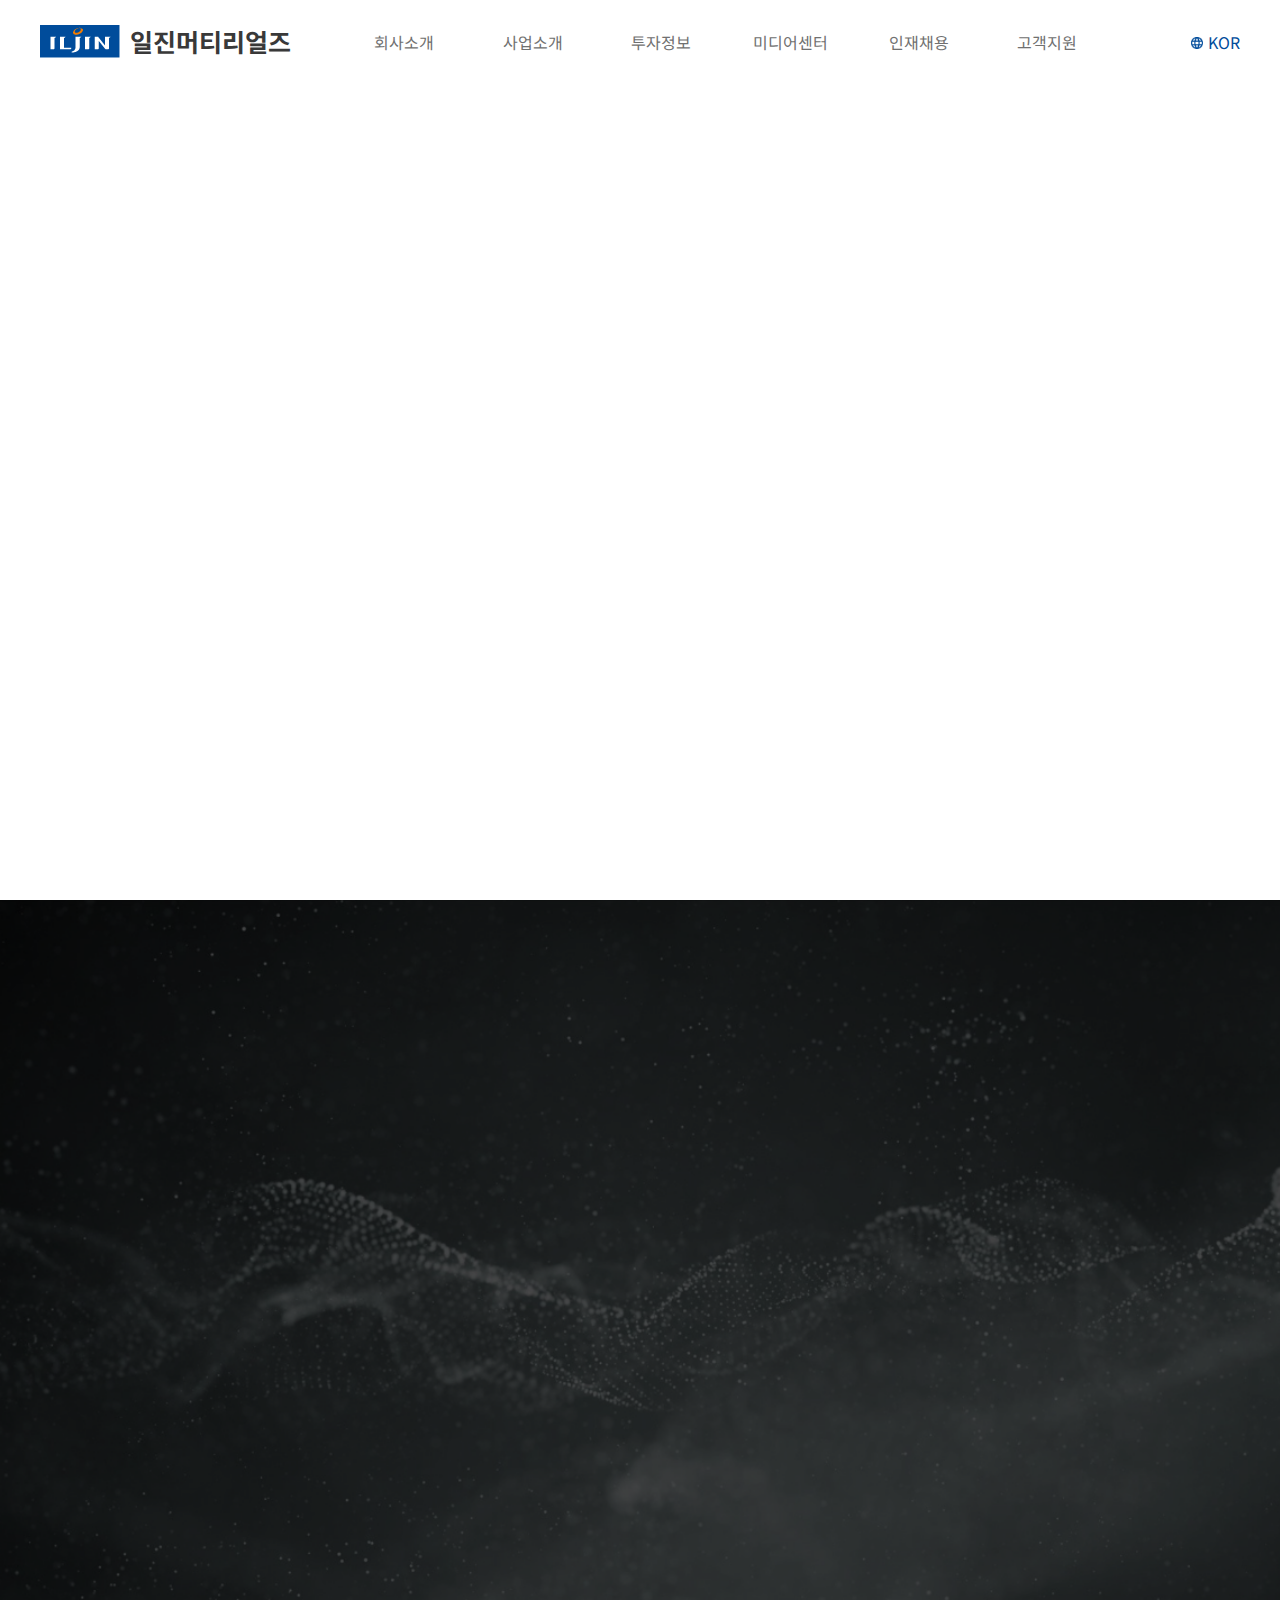
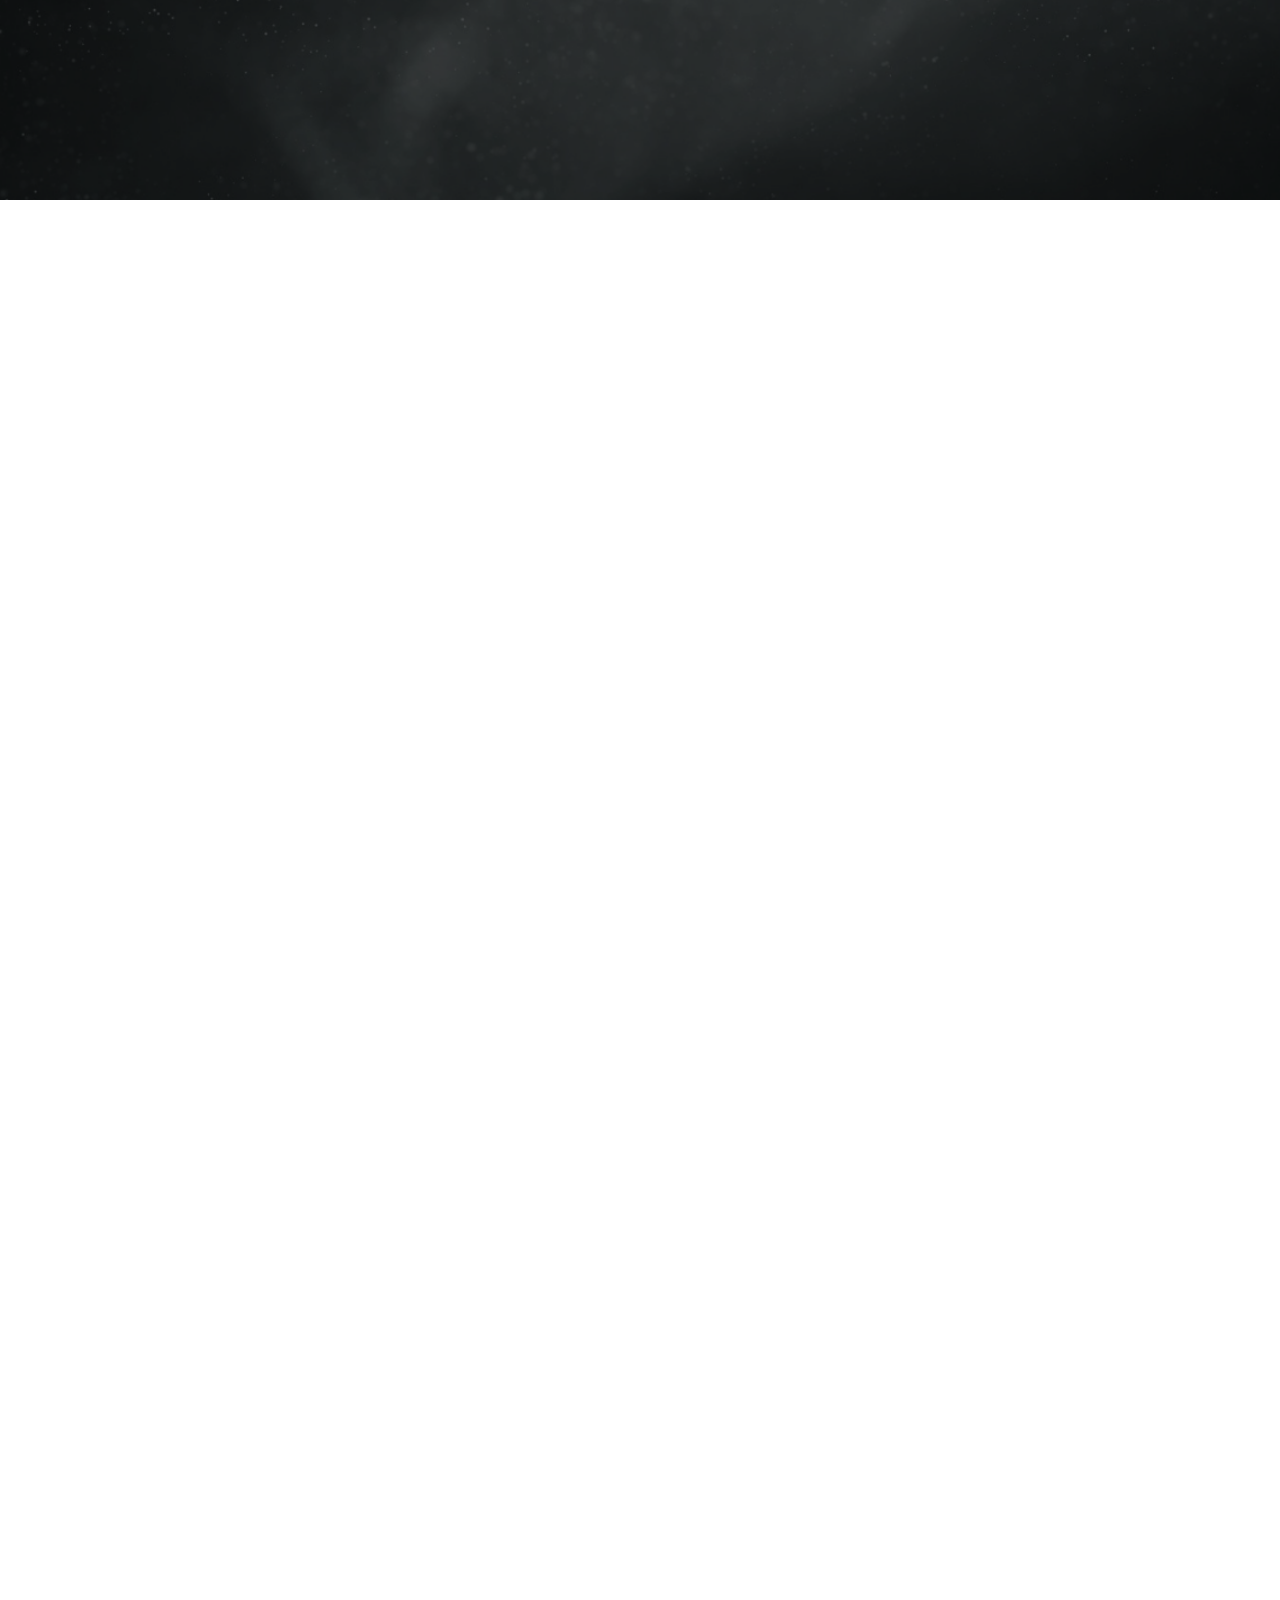
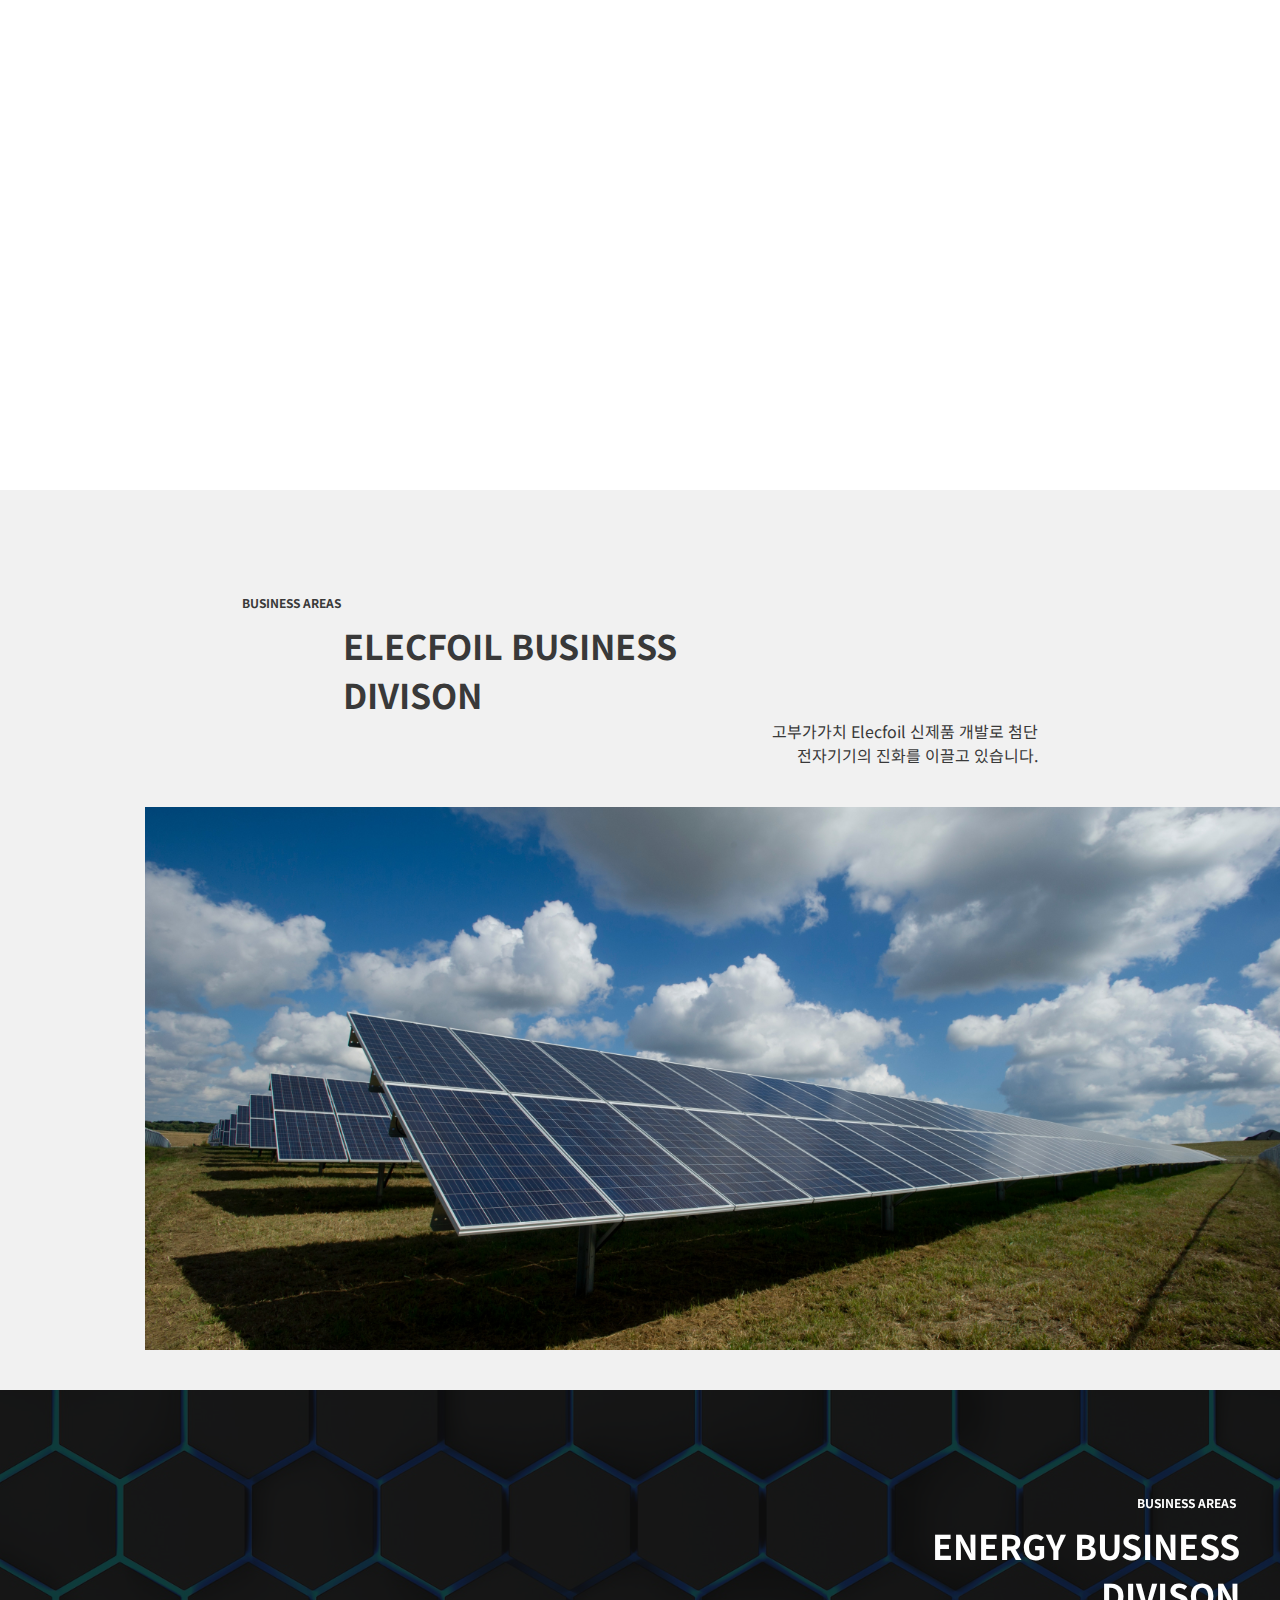
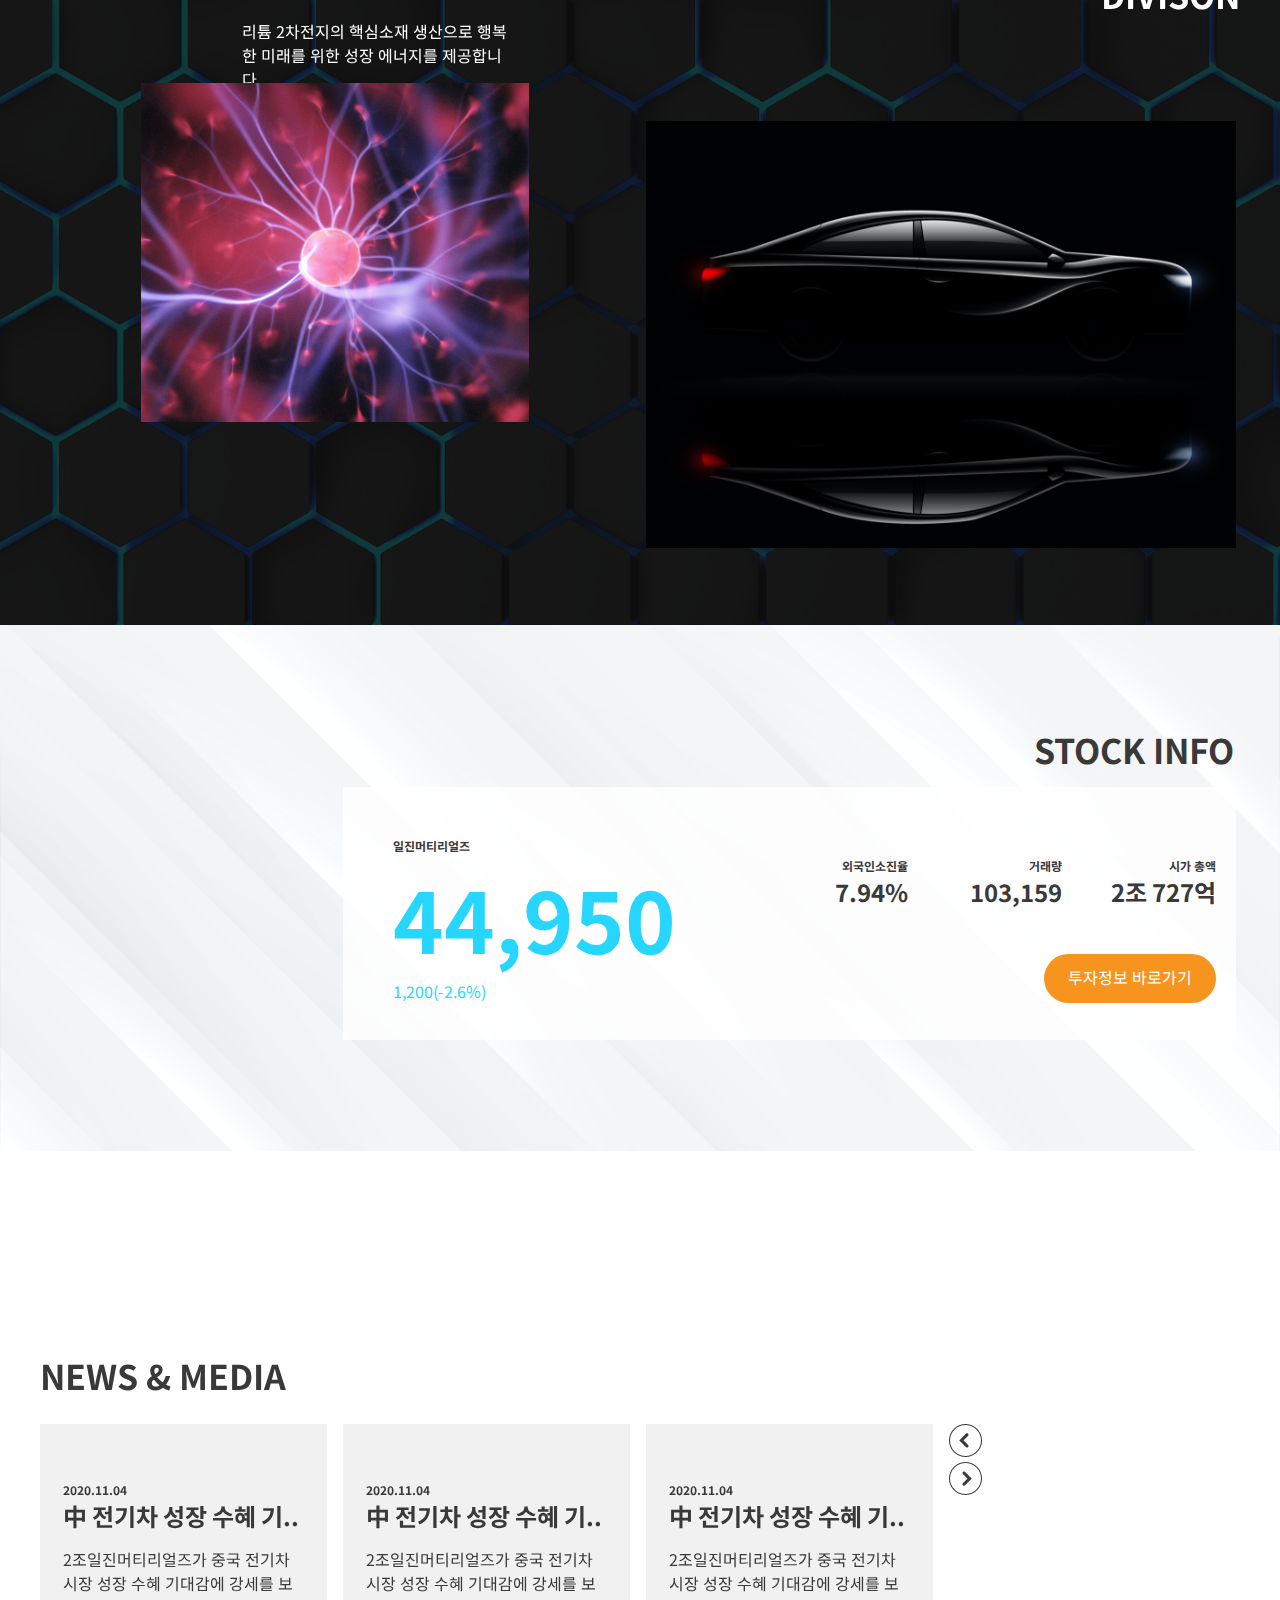
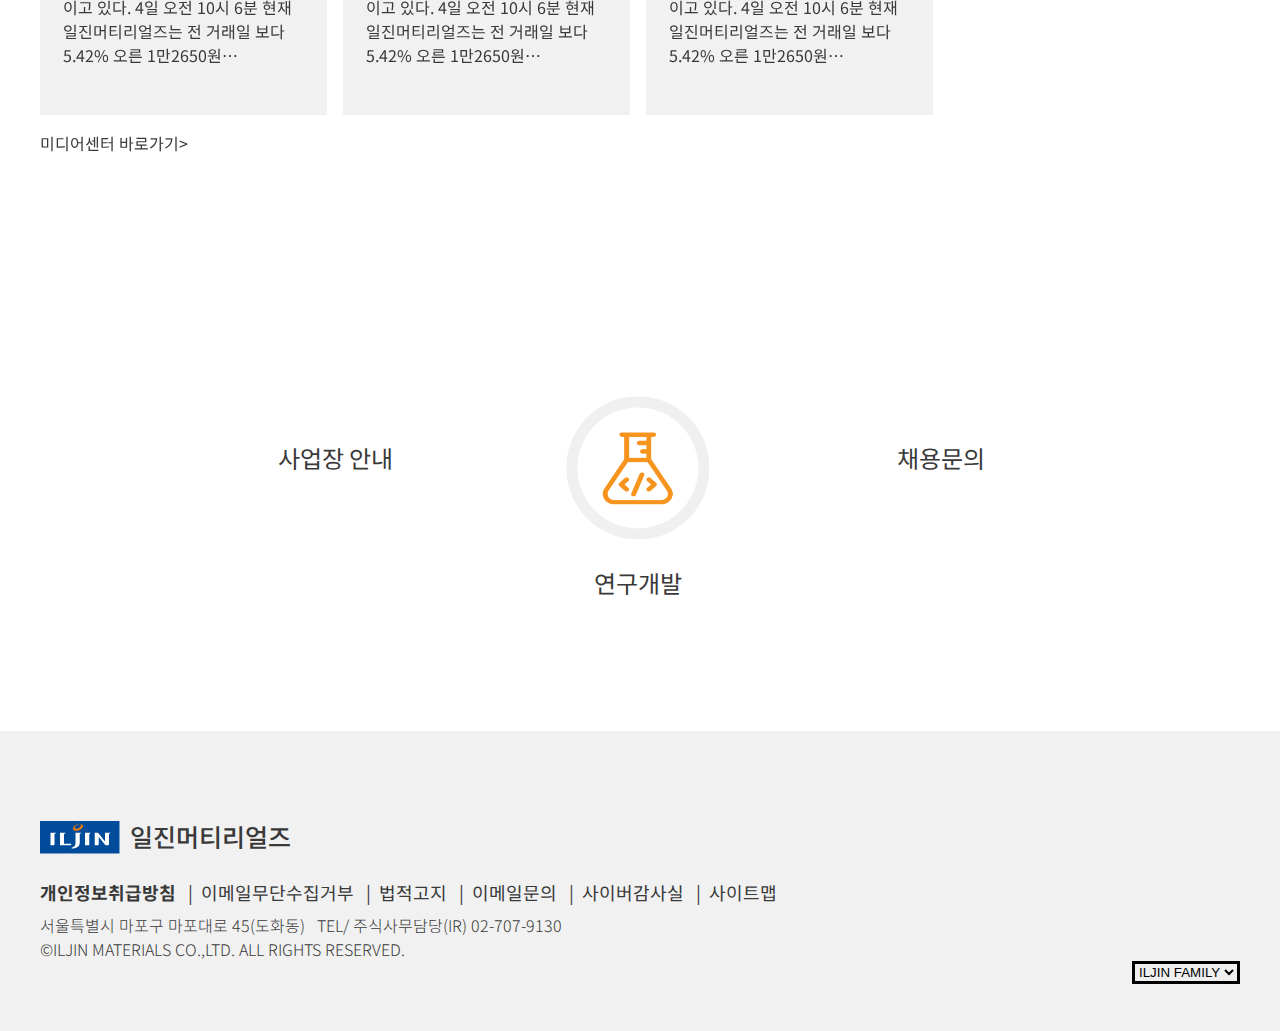
==== index.html @ cc8a4c0b "Add files via upload" ====
<!DOCTYPE html>
<html lang="en">

<head>
    <meta charset="UTF-8">
    <meta name="viewport" content="width=device-width, initial-scale=1.0">
    <title>ILJIN_MATERIALS</title>
    <link rel="preconnect" href="https://fonts.gstatic.com">
    <link
        href="https://fonts.googleapis.com/css2?family=Heebo:wght@500;700;900&family=Noto+Sans+KR:wght@300;400;700&display=swap"
        rel="stylesheet">
    <link rel="stylesheet" href="./css/style.css">
    <script src="https://ajax.googleapis.com/ajax/libs/jquery/3.5.1/jquery.min.js"></script>
    <script src="./script/main.js"></script>
</head>

<body>
    <!-- header -->
    <header>
        <div id="main_header">
            <h1><a href="./index.html"><img src="./image/logo_main.png" alt="main_logo"></a></h1>
            <p>일진머티리얼즈</p>
            <nav class="main_gnb">
                <ul class="depth1">
                    <li><a href="./sub1_2.html">회사소개</a>
                        <ul class="depth2">
                            <li><a href="./sub1_2.html">기업소개</a></li>
                            <li><a href="#">CEO인사말</a></li>
                            <li><a href="#">연구개발</a></li>
                            <li><a href="#">윤리경영</a></li>
                            <li><a href="#">CI</a></li>
                            <li><a href="sub1_6.html">사업장안내</a></li>
                        </ul>
                    </li>
                    <li><a href="sub2_1.html">사업소개</a>
                        <ul class="depth2">
                            <li><a href="./sub2_1.html">제품&추진사업</a></li>
                            <li><a href="#">ELECFOIL</a></li>
                            <li><a href="#">ENERGY</a></li>
                            <li><a href="#">SENSOR</a></li>
                        </ul>
                    </li>
                    <li><a href="#">투자정보</a>
                        <ul class="depth2">
                            <li><a href="#">경영정보</a></li>
                            <li><a href="#">재무정보</a></li>
                            <li><a href="#">추가정보</a></li>
                            <li><a href="#">공시정보</a></li>
                            <li><a href="#">전자공고</a></li>
                            <li><a href="#">IR자료실</a></li>
                            <li><a href="#">IR문의</a></li>
                        </ul>
                    </li>
                    <li><a href="#">미디어센터</a>
                        <ul class="depth2">
                            <li><a href="#">NEWS</a></li>
                            <li><a href="#">홍보자료실</a></li>
                        </ul>
                    </li>
                    <li><a href="#">인재채용</a>
                        <ul class="depth2">
                            <li><a href="#">인재상</a></li>
                            <li><a href="#">인사제도</a></li>
                            <li><a href="#">직무소개</a></li>
                            <li><a href="#">채용안내</a></li>
                            <li><a href="#">채용공고</a></li>
                        </ul>
                    </li>
                    <li><a href="#">고객지원</a>
                        <ul class="depth2">
                            <li><a href="#">문의하기</a></li>
                        </ul>
                    </li>
                    <li class="lnb"><img src="./image/lnb.png" alt="lnb" class="lb"><a href="#" class="lb">KOR</a>
                    </li>
                </ul>
            </nav>
            <!-- <nav class="main_lnb">

        </nav> -->
        </div>
    </header>

    <section id="main_visual">
        <div class="video">
            <video muted autoplay loop>
                <source src="./image/video.mp4" type="video/mp4">
            </video>
        </div>
    </section>

    <section id="korean_utc">
        <div class="text">
            <div class="graphic_text">
                <h4 class="utcText"><span>국내 최초</span><br>1.5㎛ 초극박(UTC) 국산화</h4>
                <img src="./image/반도체.png" alt="" class="utcImage">
            </div>
            <div class="graphic_text">
                <h4 class="utcText"><span>머리카락의 100분의 1</span></h4>
                <img src="./image/패드.png" alt="" class="utcImage">
                <h4 class="utcText">전자 IT 산업 분야에서 쓰이는 가장 얇은 동박</h4>
            </div>
            <div class="graphic_text">
                <h4 class="utcText">일진머티리얼즈는 지난 2006년
                    초극박 제품 개발에 성공했고, 15년간
                    시행 착오 끝에 최근 글로벌 반도체 업체들의
                    인증 획득과 양산에 성공했습니다.</h4>
                <h4 class="utcText"><span>기사 보러가기 ></span></h4>
            </div>
        </div>

        <div class="ko">
            <div class="utc">
                <div class="utImage"></div>
            </div>
            <div class="utc">
                <div class="utImage"></div>
            </div>
            <div class="utc">
                <div class="utImage"></div>
            </div>
        </div>
    </section>

    <section id="elecfoil">
        <div class="ele_width">
            <h5>BUSINESS AREAS</h5>
            <h3>ELECFOIL BUSINESS DIVISON</h3>
            <p>고부가가치 Elecfoil 신제품 개발로 첨단
                전자기기의 진화를 이끌고 있습니다.</p>
        </div>
        <div class="ele_img">
            <img src="./image/american-public-power-association-513dBrMJ_5w-unsplash.png" alt="">
        </div>
    </section>

    <section id="energy">
        <div class="ene_width">
            <h5>BUSINESS AREAS</h5>
            <h3>ENERGY BUSINESS
                DIVISON</h3>
            <p>리튬 2차전지의 핵심소재 생산으로 행복한
                미래를 위한 성장 에너지를 제공합니다.</p>
            <div class="ene_img">
                <img src="./image/halacious-OgvqXGL7XO4-unsplash.png" alt="">
                <img src="./image/28803.png" alt="">
            </div>
        </div>
    </section>

    <section id="stock">
        <div class="st_width">
            <h3>STOCK INFO</h3>
            <div class="stock_info">
                <div class="st">
                    <h5>일진머티리얼즈</h5>
                    <h6>44,950</h6>
                    <p><span><img src="./image/다각형 1.png" alt=""></span>1,200(-2.6%)</p>
                </div>
                <div class="market">
                    <h5>시가 총액</h5>
                    <h6>2조 727억</h6>
                </div>
                <div class="market">
                    <h5>거래량</h5>
                    <h6>103,159</h6>
                </div>
                <div class="market">
                    <h5>외국인소진율</h5>
                    <h6>7.94%</h6>
                </div>
                <div class="btn">
                    <p><a href="">투자정보 바로가기</a></p>
                </div>
            </div>
        </div>
    </section>

    <section id="news">
        <h3>NEWS & MEDIA</h3>
        <div class="media">
            <h5>2020.11.04</h5>
            <h4>中 전기차 성장 수혜 기..</h4>
            <p>2조일진머티리얼즈가 중국 전기차
                시장 성장 수혜 기대감에 강세를
                보이고 있다. 4일 오전 10시 6분
                현재 일진머티리얼즈는 전 거래일
                보다 5.42% 오른 1만2650원…</p>
        </div>
        <div class="media">
            <h5>2020.11.04</h5>
            <h4>中 전기차 성장 수혜 기..</h4>
            <p>2조일진머티리얼즈가 중국 전기차
                시장 성장 수혜 기대감에 강세를
                보이고 있다. 4일 오전 10시 6분
                현재 일진머티리얼즈는 전 거래일
                보다 5.42% 오른 1만2650원…</p>
        </div>
        <div class="media">
            <h5>2020.11.04</h5>
            <h4>中 전기차 성장 수혜 기..</h4>
            <p>2조일진머티리얼즈가 중국 전기차
                시장 성장 수혜 기대감에 강세를
                보이고 있다. 4일 오전 10시 6분
                현재 일진머티리얼즈는 전 거래일
                보다 5.42% 오른 1만2650원…</p>
        </div>
        <p><a href="#">미디어센터 바로가기></a></p>
        <div class="btn">
            <div class="btn_left"><a href="#"><img src="./image/right_btb.png" alt=""></a></div>
            <div class="btn_right"><a href="#"><img src="./image/right_btb-1.png" alt=""></a></div>
        </div>
    </section>

    <section id="etc">
        <div class="etc_1">
            <img src="./image/그룹 13.png" alt="">
            <p>사업장 안내</p>
        </div>
        <div class="etc_1">
            <img src="./image/research&development.png" alt="">
            <p>연구개발</p>
        </div>
        <div class="etc_1">
            <img src="./image/그룹 15.png" alt="">
            <p>채용문의</p>
        </div>
    </section>

    <!-- footer -->
    <footer id="main_footer">
        <div class="mfot">
            <h1><a href="index.html"><img src="./image/logo_main.png" alt="main_logo"></a></h1>
            <p>일진머티리얼즈</p>
            <div clas="footer_top">
                <ul class="footer_menu">
                    <li><a href="#"><strong>개인정보취급방침</strong></a><span>&nbsp;&nbsp;&nbsp;|&nbsp;&nbsp;</span></li>
                    <li><a href="#">이메일무단수집거부</a><span>&nbsp;&nbsp;&nbsp;|&nbsp;&nbsp;</span></li>
                    <li><a href="#">법적고지</a><span>&nbsp;&nbsp;&nbsp;|&nbsp;&nbsp;</span></li>
                    <li><a href="#">이메일문의</a><span>&nbsp;&nbsp;&nbsp;|&nbsp;&nbsp;</span></li>
                    <li><a href="#">사이버감사실</a><span>&nbsp;&nbsp;&nbsp;|&nbsp;&nbsp;</span></li>
                    <li><a href="#">사이트맵</a></li>
                </ul>
            </div>
            <br>
            <div class="footer_text">
                <p>서울특별시 마포구 마포대로 45(도화동)&nbsp;&nbsp;&nbsp;TEL/ 주식사무담당(IR) 02-707-9130</p>
                <p class="copy">&copy;ILJIN MATERIALS CO.,LTD. ALL RIGHTS RESERVED.</p>
            </div>
            <div class="footer_select">
                <select name="ILJIN FAMILY" id="coper">
                    <option value="#">ILJIN FAMILY</option>
                    <option value="#">일진건설</option>
                    <option value="#">일진유니스코</option>
                    <option value="#">일진홀딩스</option>
                    <option value="#">일진SNT</option>
                </select>
            </div>
        </div>
    </footer>
</body>

</html>
---- css/style.css ----
/* STYLE.CSS */

* {
    margin: 0; padding: 0;
    box-sizing: border-box;
}
a {
    text-decoration: none;
    color: #393939;
}
li { list-style-type: none;}
body {
    color: #393939;
    font-family: 'Noto Sans KR', sans-serif;
}

img { border: none;}
h3 {
    font-size: 34px;
}
h5 {
    font-size: 12px;
}
/* main_header */
header {
    /* position: relative; */
    width: 100%;
    background: white;
    position: absolute;
    z-index: 9999;
    /* background: #ccc; */
}
#main_header {
    /* width: 100%; */
    width: 1200px;
    /* height: 80px; */
    margin: 0 auto;
    /* position: relative; */
    /* outline: 2px solid red;  */
    /* overflow: hidden; */
}

#main_header > h1 {
    float: left;
    /* position: relative; */
    margin-top: 25px;
    /* margin-left: 44px; */
    font-size: 25px;
}

#main_header > p {
    float: left;
    /* position: relative; */
    margin-top: 23px;
    margin-left: 10px;
    font-size: 25px;
    font-weight: bold;
    
}

/* main_gnb */
#main_header > .main_gnb {
    float: right;
}
.main_gnb > .depth1 > li {
    line-height: 85px;
    text-align: center;
    float: left;
    width: calc(900px / 7);
}
.main_gnb > .depth1 > .lnb {
    text-align: right;
    /* padding-right: 10px; */
    /* outline: 2px solid red; */
}
.main_gnb > .depth1 .lb {
    display: inline-block;
    height: 12px;
    margin-left: 5px;
}
.main_gnb > .depth1 a {
    /* padding: 0 20px; */
    font-size: 16px;
    font-weight: 400;
    text-transform: uppercase;
    /* line-height: 35px; */
    color: #707070;
    background: #ffffff;
    transition-duration: 0.5s;
}

.main_gnb > .depth1 > li > .depth2 {
    /* background-color: #ffffff; */
    /* opacity: 0.7; */
    /* position: absolute; */
    display: none;
    /* top: 80px; */
    z-index: 999;
    /* outline: 1px solid red; */
    /* max-height: 400px; */
    /* overflow: hidden; */
}
.main_gnb > .depth1 > li > .depth2 > li {
    line-height: 30px;
    height: 30px;
    /* outline: 1px solid black; */
    margin-bottom: 10px;
}

/* hover */
.main_gnb > .depth1 > li > a:hover {
    color: #004C9B;
}
.main_gnb > .depth1 > li > .depth2 > li:hover > a {
    color: #004C9B;
}

.main_gnb > .depth1 > li:last-child > a{
    color: #004C9B;
}


/* footer */
#main_footer {
    /* position: relative; */
    background-color: #F1F1F1;
    width: 100%;
    min-width: 1200px;
    height: 300px;
    /* outline: 1px solid red; */
}
#main_footer > .mfot {
    /* position: relative; */
    width: 1200px;
    /* width: 100%; */
    color: #393939;
    margin: 0 auto;
    /* outline: 2px solid red; */
    overflow: hidden;
}

#main_footer > .mfot > h1 img {
    /* position: absolute; */
    /* outline: 2px solid black; */
    /* margin-left: 45px; */
    margin-top: 90px;
    /* display: inline; */
    float: left;
}

#main_footer > .mfot > p {
    /* position: absolute; */
    float: left;
    margin-left: 10px;
    font-size: 25px;
    font-weight: 500;
    line-height: 30px;
    /* outline: 2px solid red; */
    margin-top: 90px;
    /* display: inline; */
}

#main_footer > .mfot .footer_menu {
    /* position: absolute; */
    margin-top: 148px;
    /* padding-left: 35px; */
    /* padding-bottom: 0; */
    /* outline: 2px solid green; */
    /* width: 1280px; */
}
#main_footer > .mfot .footer_menu > li {
    float: left;
    /* padding-left: 10px; */
    font-size: 18px;
}

#main_footer > .mfot .footer_text {
    /* position: absolute; */
    /* margin-top: 10px; */
    padding-top: 10px;
    /* margin-left: 45px; */
    /* outline: 2px solid red; */
    font-size: 16px;
    font-weight: 300;
    /* width: 1280px; */
}
#main_footer > .mfot .footer_select > select {
    /* position: relative; */
    float: right;
    /* margin-right: 45px; */
    top: 150px;
    /* outline: 2px solid red; */
    border: 3px solid black;
}

/* index */

#main_visual {
    width: 100%;
    min-width: 1200px;
    height: 100vh;
}
#main_visual .video {
    width: 100%; height: 100vh;
    min-width: 1200px;
    overflow: hidden;
    margin: 0 auto;
    /* position: relative; */
}

#main_visual .video video {
    width: 100%;
    min-width: 1200px;
}

/* utc */
#korean_utc > .text {
    position: sticky;
    background: url("../image/abstract-5719221_1920\ copy.png");
    background-size: cover;
    top: 0;
    height: 100vh;
    /* outline: 5px solid green; */
    text-align: center;
    /* overflow: hidden; */
    /* outline: 1px solid red; */
}
#korean_utc > .text > .graphic_text {
    position: absolute;
    text-align: center;
    margin: 0 auto;
    left: 50%;
    transform: translateX(-50%);
    color: white;
    /* outline: 1px solid red; */
    transition: 0.5s;
}
#korean_utc > .text > .graphic_text:first-child {
    top: 20vh;
}
#korean_utc > .text > .graphic_text:nth-child(2) {
    top: 30vh;
}
#korean_utc > .text > .graphic_text:nth-child(3) {
    top: 30vh;
    font-size: 32px;
    color: #C8C9C9;
}
#korean_utc > .text > .graphic_text:nth-child(3) span {
    color: white;
}
.graphic_text {
    opacity: 0;
}

#korean_utc > .text > .graphic_text > .utcText {
    padding: 0 5rem;
    /* min-width: 600px; */
    max-height: 100vh;
    /* outline: 1px solid red; */
    margin-bottom: 30px;
}
#korean_utc > .text > .graphic_text:first-child > h4 {
    font-size: 45px;
}
#korean_utc > .text > .graphic_text span {
    font-size: 25px;
}
#korean_utc .ko {
    position: relative;
}
#korean_utc .utc {
    margin-bottom: 60vh;
    display: flex;
    align-items: center;
    justify-content: center;
    max-width: 100%;
    min-width: 1200px;
    max-height: 100vh;
}
#korean_utc .utc:last-child {
    margin-bottom: 0;
}
.utImage {
    height: 30vh;
    /* transition: 0.3s; */
    opacity: 1;
    /* outline: 1px solid red; */
}
/* visible */
.visible {
    opacity: 1;
}

/* elecfoil */
#elecfoil {
    position: relative;
    /* top: -60vh; */
    width: 100%;
    min-width: 1200px;
    height: 100vh;
    background: #F1F1F1;
    overflow: hidden;
    /* outline: 1px solid red; */
}
.ele_width {
    /* position: relative; */
    max-width: 1200px;
    width: 100%;
    margin: 0 auto;
    /* outline: 1px solid red; */
    overflow: hidden;
    padding-bottom: 10px;
}
.ele_width > h5 {
    margin-top: 104px;
    margin-left: 202px;
}
.ele_width > h3 {
    margin-top: 10px;
    margin-left: 303px;
    width: 340px;
    /* outline: 1px solid red; */
}
.ele_width > p {
    width: 274px;
    float: right;
    margin-right: 202px;
    margin-bottom: 30px;
    /* outline: 1px solid green; */
    text-align: right;
}

#elecfoil > .ele_img > img {
    max-width: 1135px; 
    width: 100%;
    float: right;
    /* outline: 1px solid red; */
}

/* energy */
#energy {
    position: relative;
    /* top: -60vh; */
    width: 100%;
    min-width: 1200px;
    height: 835px;
    background: url("../image/abstract-5035778_1920\ copy.png");
    /* background: url("../image/사각형\ 10.png") 0.8; */
    background-size: cover;
    overflow: hidden;
    /* outline: 1px solid red; */
}
.ene_width {
    position: relative;
    max-width: 1200px;
    width: 100%;
    margin: 0 auto;
    /* outline: 1px solid red; */
    overflow: hidden;
}
.ene_width > h5 {
    /* display: block; */
    float: right;
    margin-top: 104px;
    margin-left: 100px;
    color: white;
    width: 103px;
}
.ene_width > h3 {
    display: block;
    text-align: right;
    float: right;
    margin-top: 10px;
    margin-left: 691px;
    width: 340px;
    /* outline: 1px solid red; */
    color: white;
}
.ene_width > p {
    width: 274px;
    float: left;
    margin-left: 202px;
    margin-bottom: 30px;
    /* outline: 1px solid green; */
    color: white;
}
.ene_img {
    width: 100%;
}
.ene_img > img:first-child {
    position: absolute;
    left: 101px;
    top: 293px;
}
.ene_img > img:last-child {
    /* position: absolute; */
    margin-left: 606px;
    /* margin-top: 343px; */
}

#stock {
    /* position: relative; */
    top: -80vh;
    background: url("../image/17580.png");
    width: 100%;
    min-width: 1200px;
    height: 526px;
    background-repeat: no-repeat;
    background-size: cover;
}
.st_width {
    width: 1200px;
    /* outline: 1px solid red; */
    margin: 0 auto;
}
.st_width > h3 {
    padding-top: 100px;
    margin-left: 994px;
}
.st_width > .stock_info {
    background: rgba(255, 255, 255, 0.8);
    margin-left: 303px;
    margin-top: 13px;
    width: 893px;
    height: 253px;
}
.st {
    float: left;
    width: 339px;
    height: 253px;
    padding: 50px;
}
.st > h6 {
    font-size: 86px;
    color: #27D6FF;
}
.st > p {
    color: #27D6FF;
}
.market {
    float: right;
    width: 134px;
    height: 253px;
    padding-top: 70px;
    text-align: right;
    margin-right: 20px;
}
.market > h6 {
    font-size: 24px;
}
.st_width > .stock_info > .btn a {
    position: absolute;
    border-radius: 50px;
    width: 172px;
    height: 49px;
    display: block;
    color: white;
    background: #F7941E;
    text-align: center;
    margin-top: 167px;
    margin-left: 701px;
    /* outline: 1px solid red; */
    line-height: 47px;
}
.st_width > .stock_info > .btn:hover a{
    color: #000000;
    background: #ffffff;
    border: 2px solid black;
}
#news {
    position: relative;
    padding-top: 200px;
    padding-bottom: 150px;
    width: 1200px;
    min-width: 1200px;
    margin: 0 auto;
    /* outline: 1px solid red; */
    overflow: hidden;
}
#news > h3 {
    margin-bottom: 24px;
}
#news > .media {
    float: left;
    display: block;
    width: 287px;
    height: 291px;
    background: #F1F1F1;
    padding: 57px 23px;
    margin-right: 16px;
}
#news > .media:hover {
    background: #F7941E;
    color: white;
}
#news > .media > h4 {
    font-size: 24px;
    padding-bottom: 14px;
}
#news > p {
    position: absolute;
    display: block;
    top: 580px;
}
#etc {
    /* position: relative; */
    /* margin-top: 200px; */
    width: 1200px;
    min-width: 1200px;
    margin: 0 auto;
    overflow: hidden;
    padding: 131px 202px;
    text-align: center;
    /* outline: 1px solid red; */
}
.etc_1 {
    float: left;
    width: 186px;
    margin-right: 117px;
}
.etc_1:last-child {
    margin-right: 0;
}
.etc_1 > p {
    padding-top: 20px;
    font-size: 24px;
}
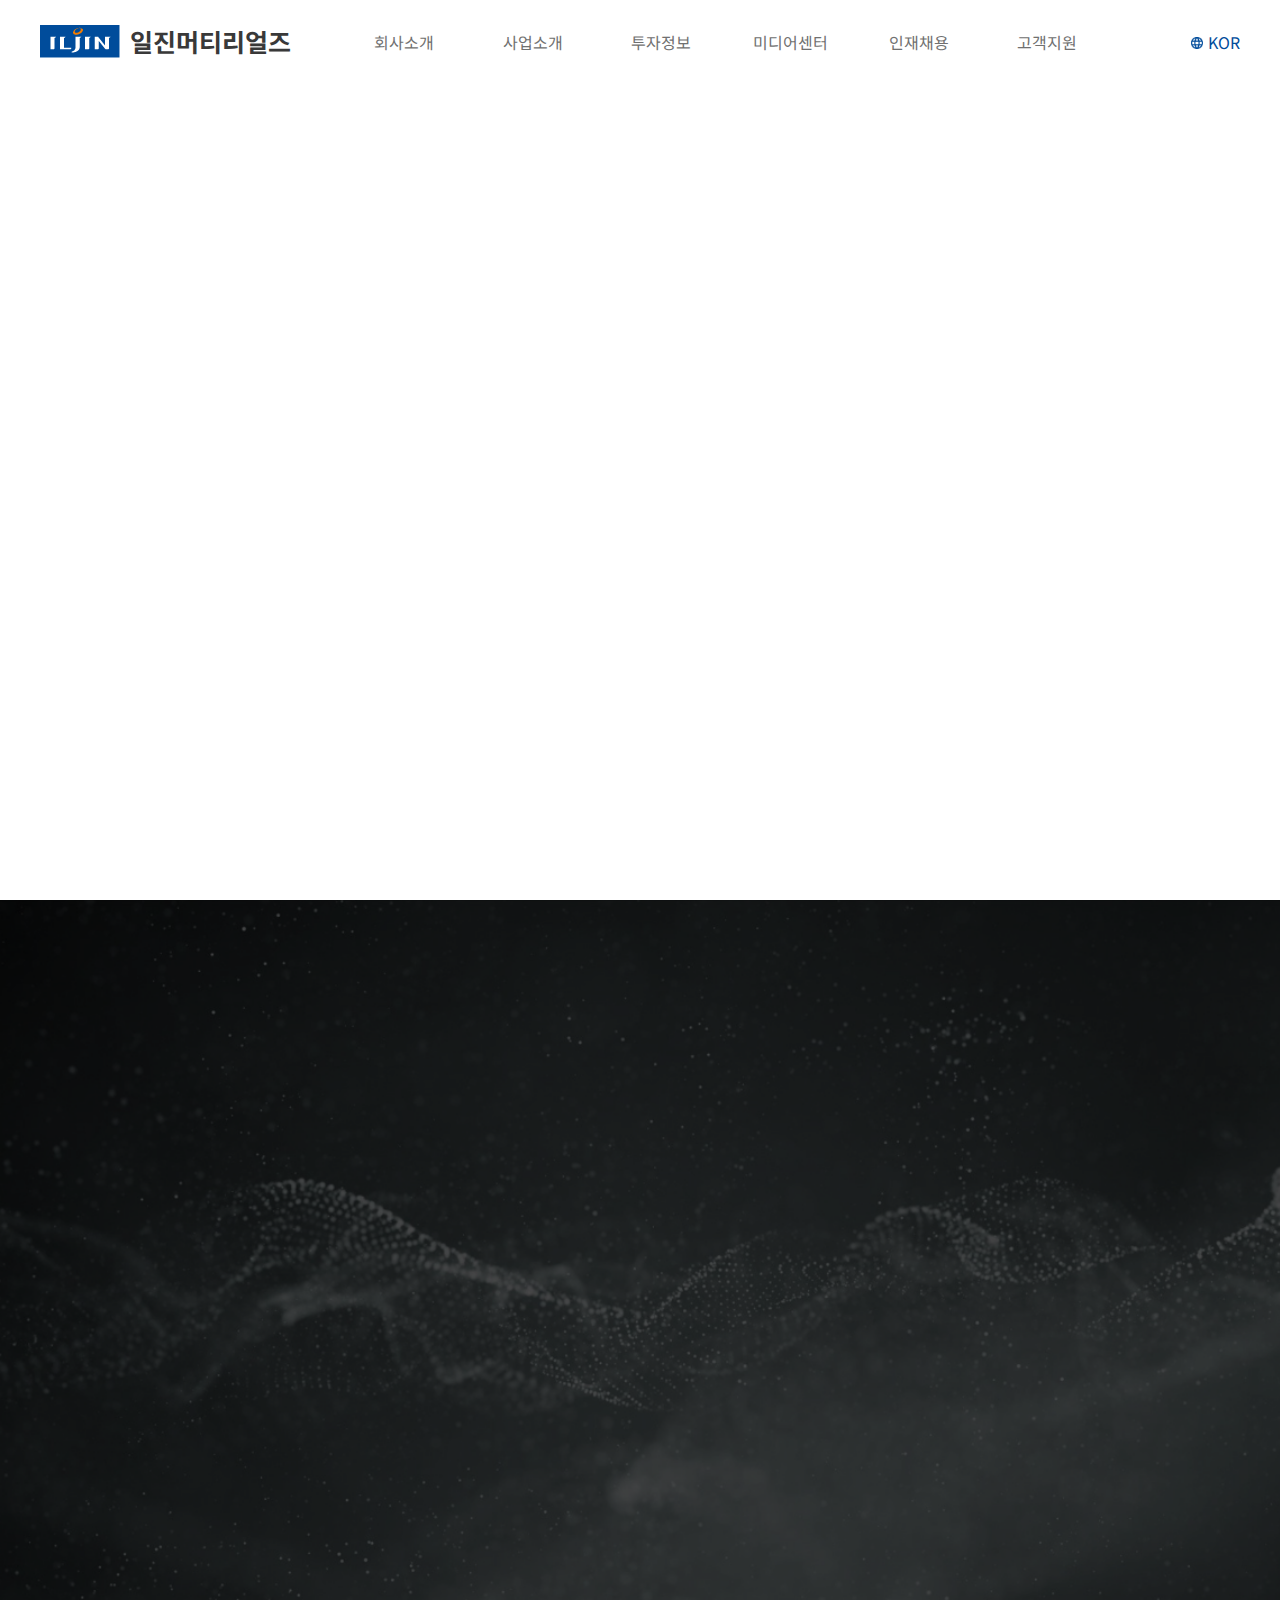
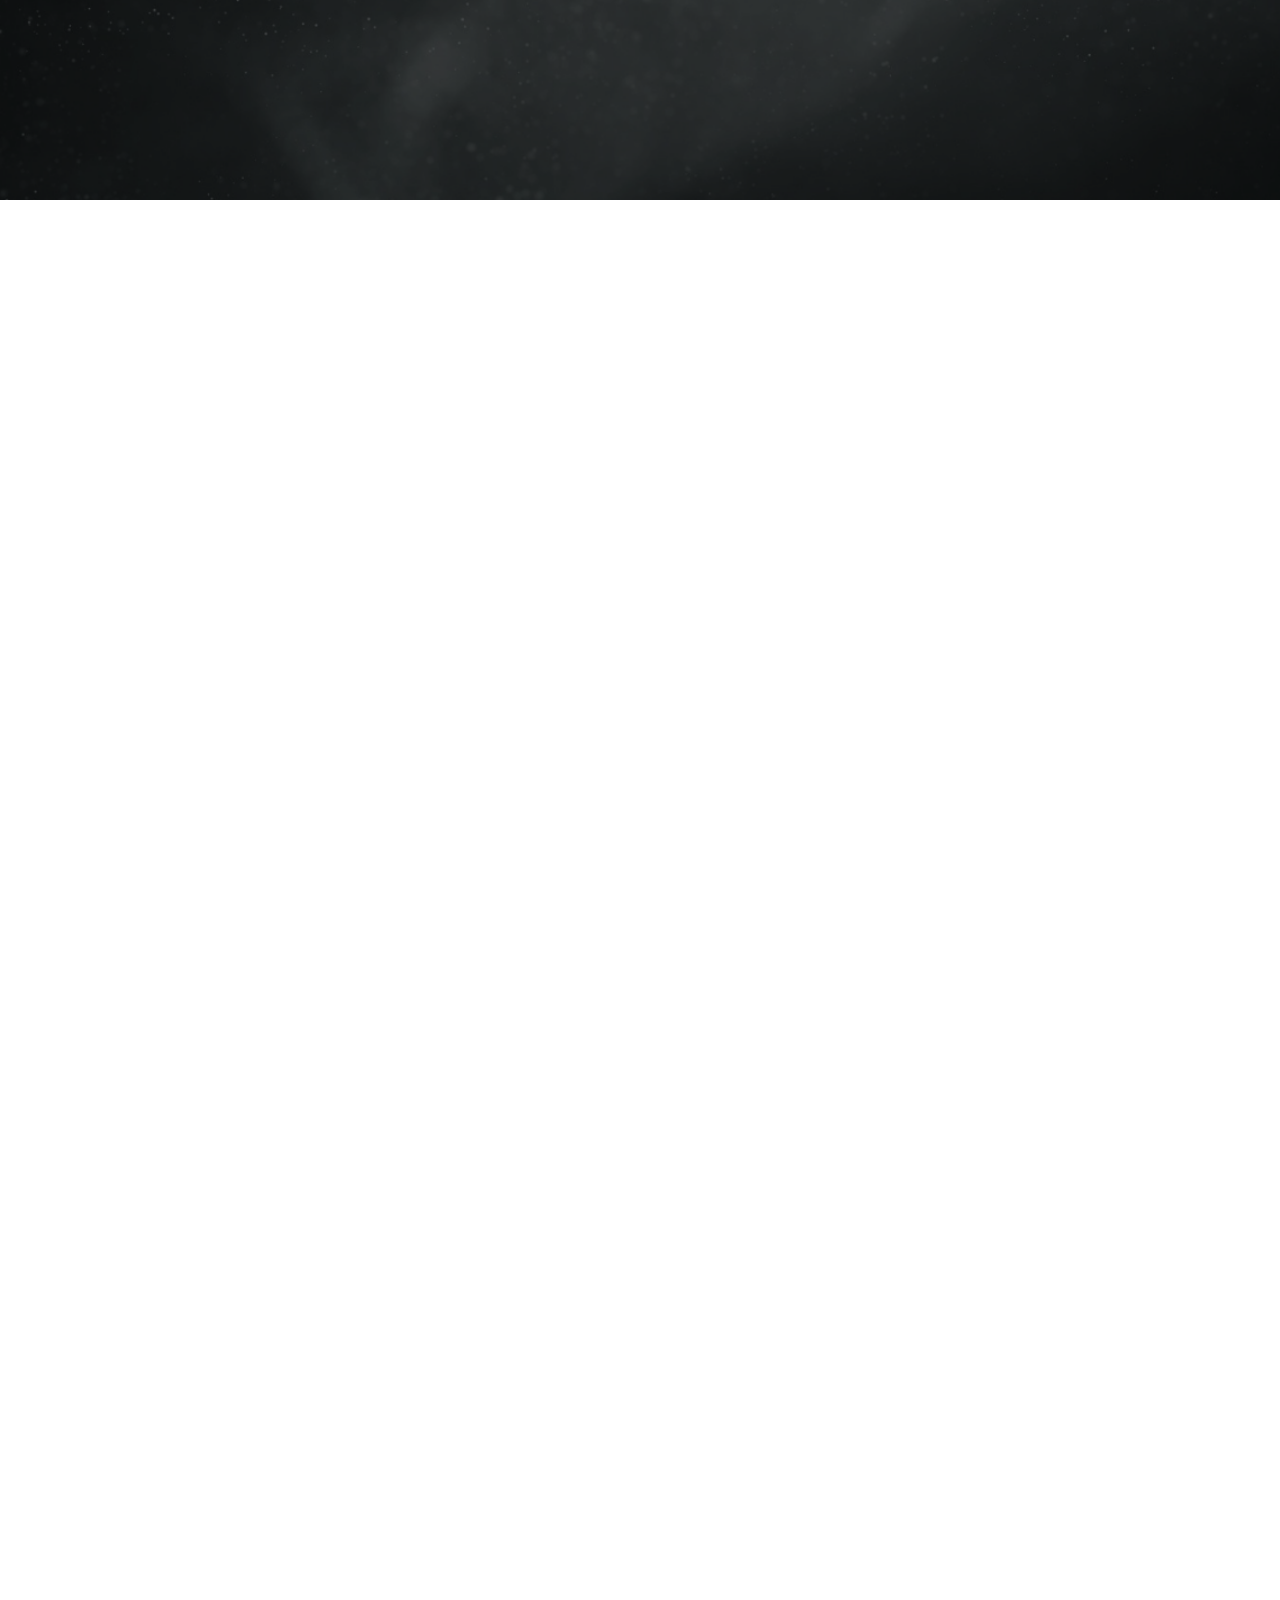
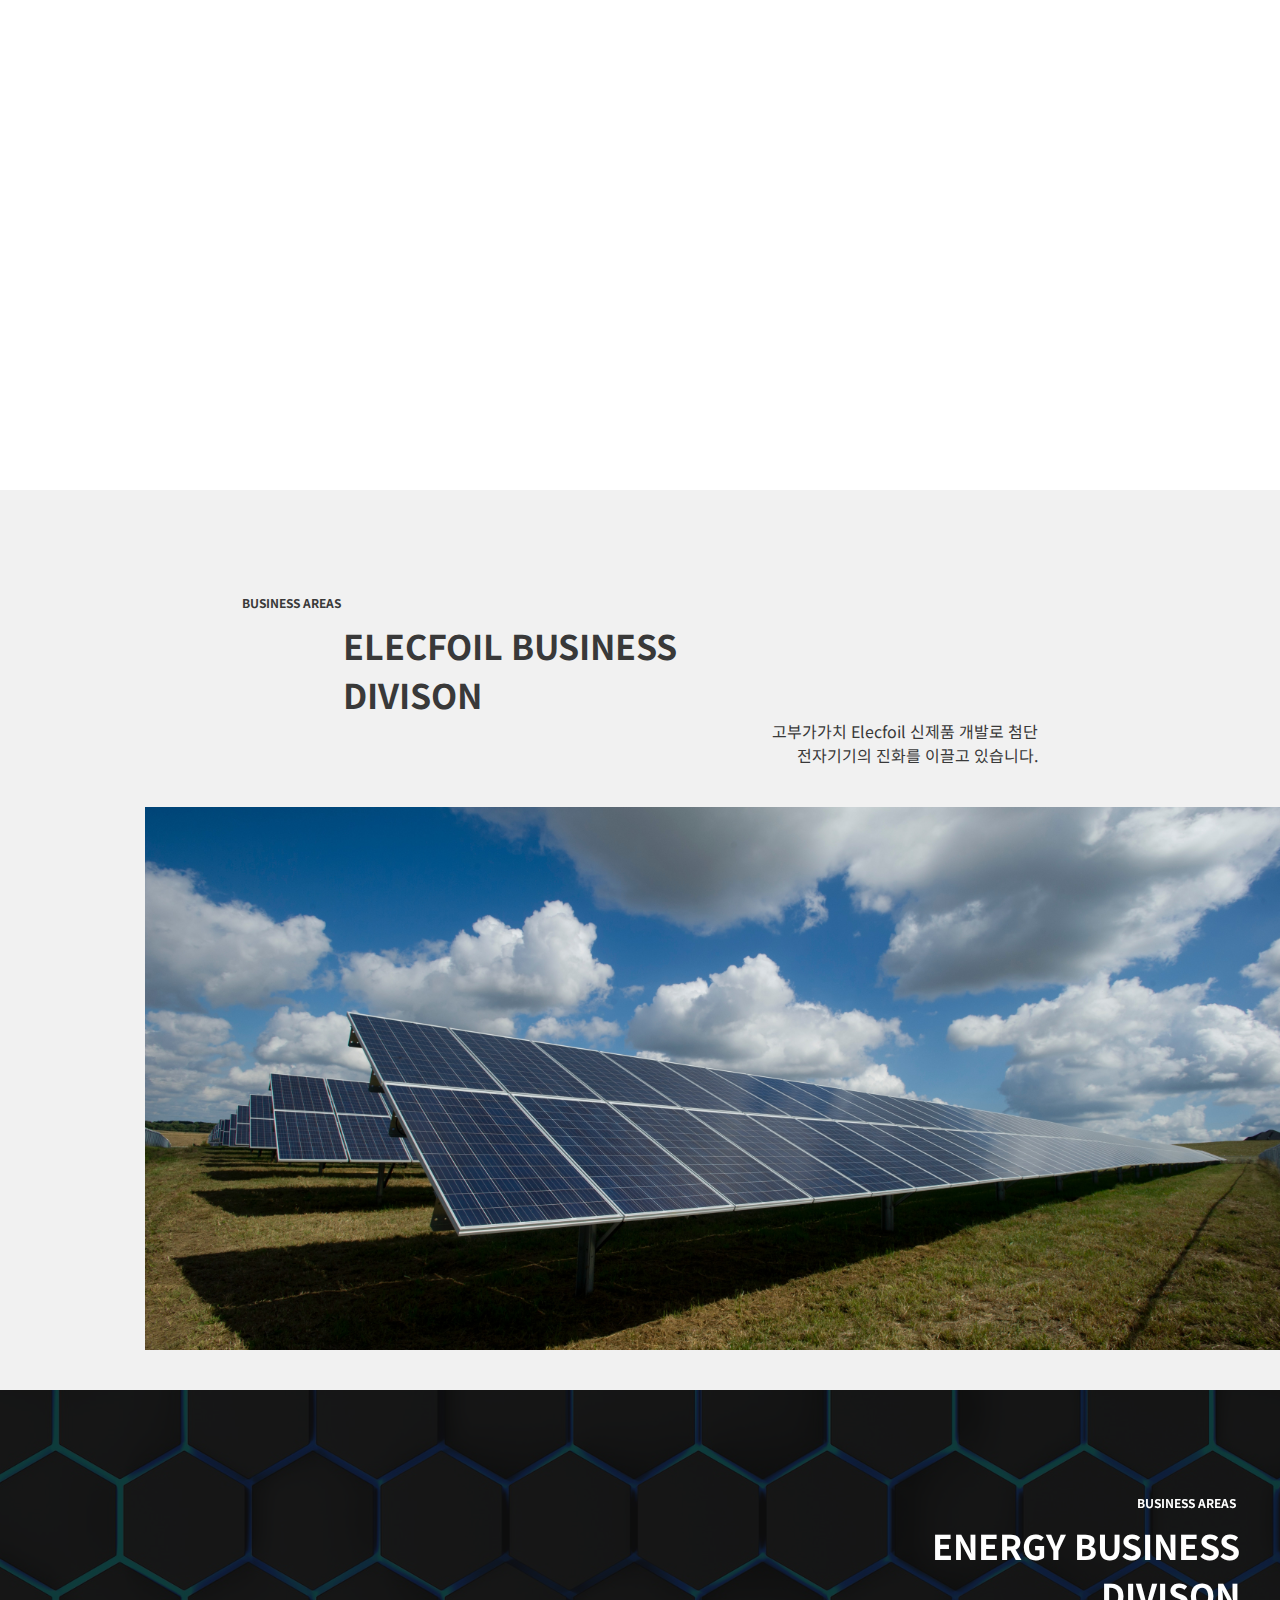
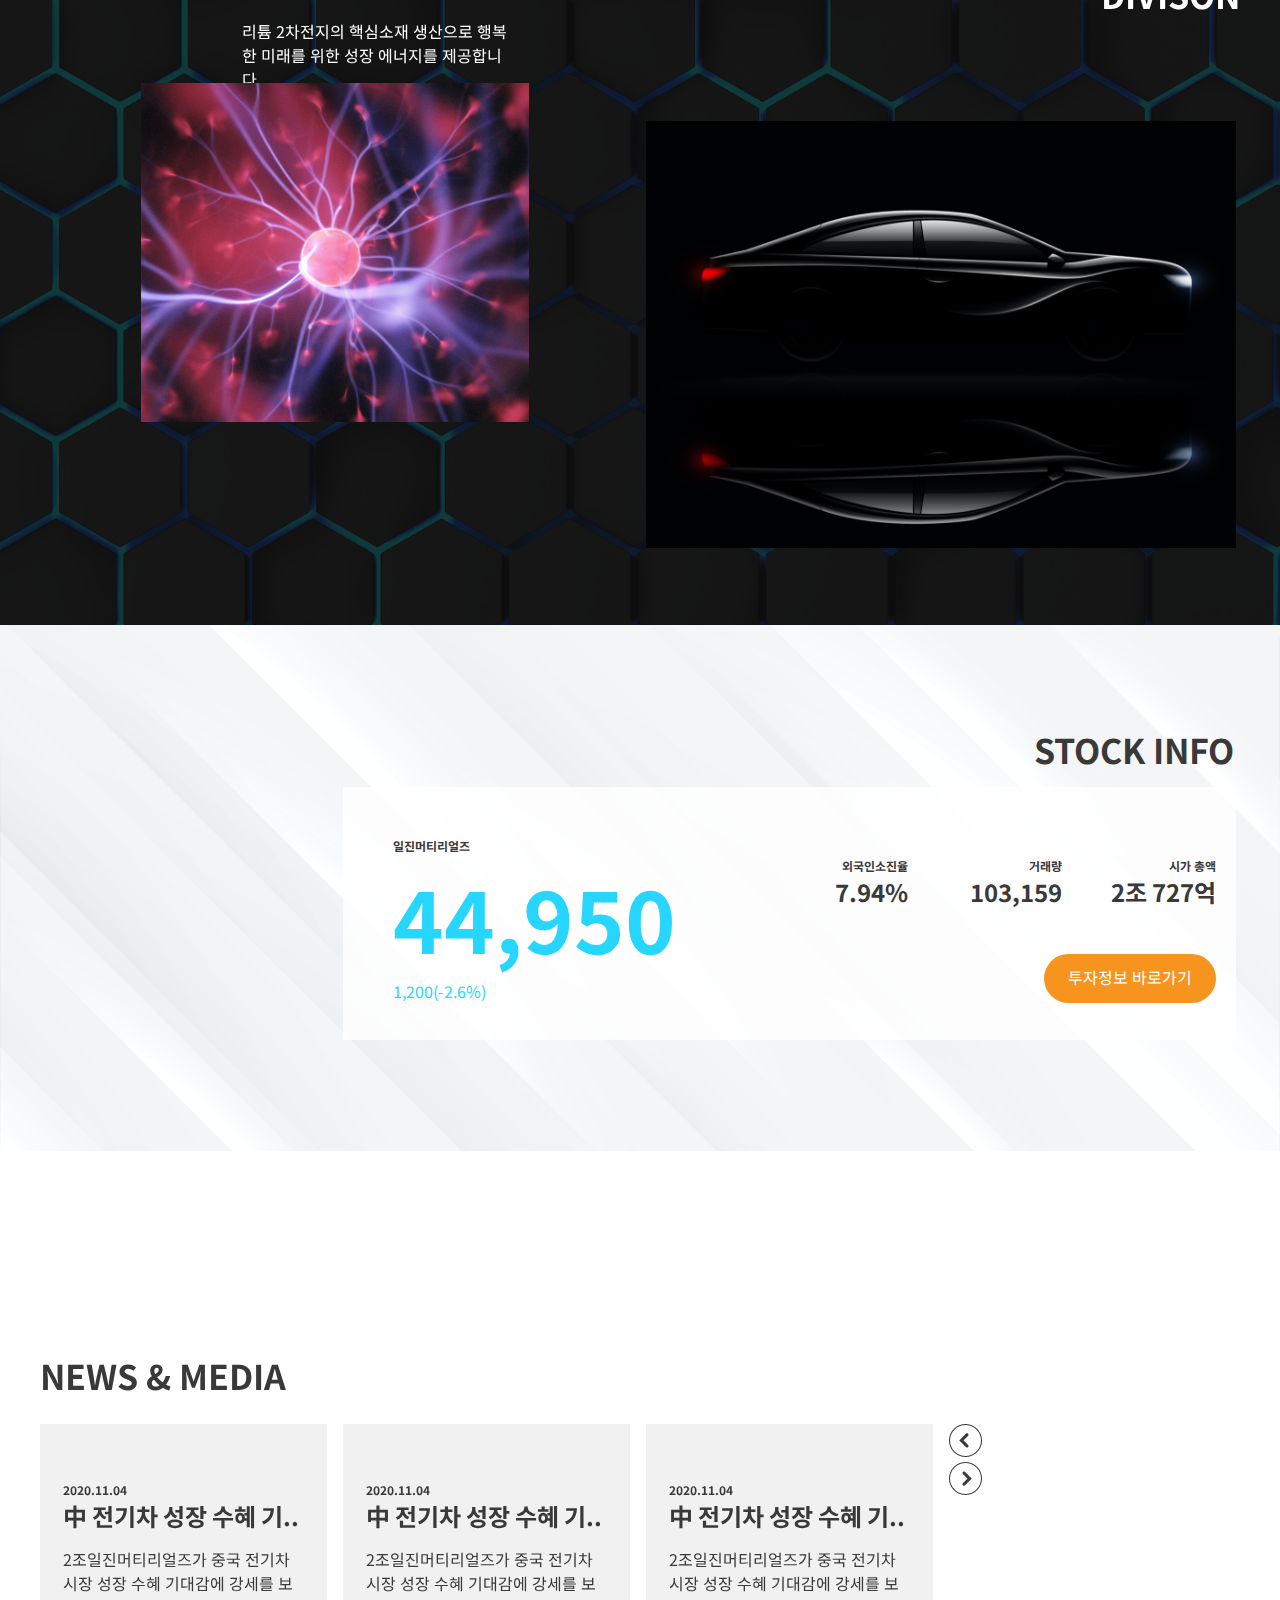
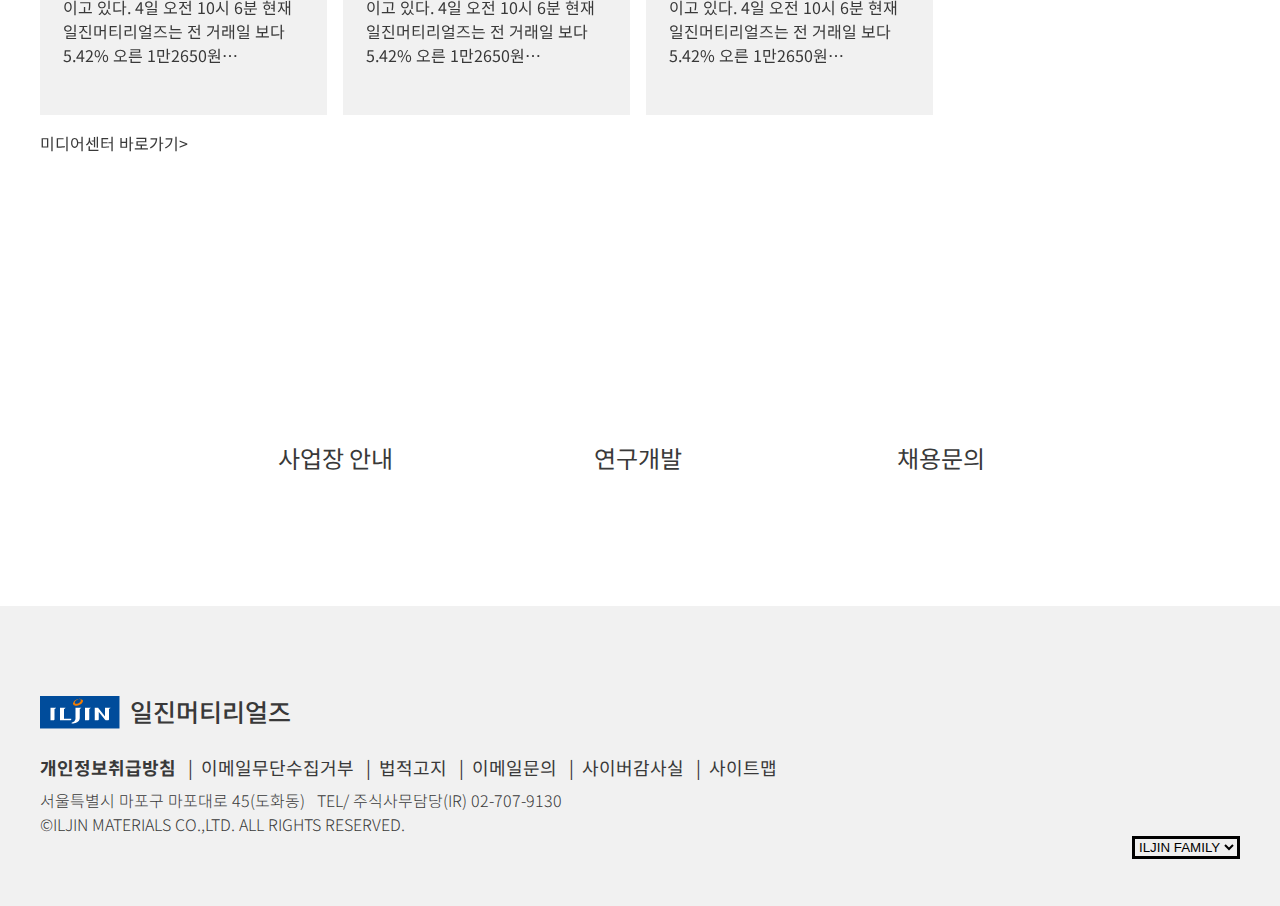
==== commit e56f24b0: "Update index.html" ====
--- a/index.html
+++ b/index.html
@@ -214,15 +214,15 @@
 
     <section id="etc">
         <div class="etc_1">
-            <img src="./image/그룹 13.png" alt="">
+            <img src="./image/location.png" alt="">
             <p>사업장 안내</p>
         </div>
         <div class="etc_1">
-            <img src="./image/research&development.png" alt="">
+            <img src="./image/research.png" alt="">
             <p>연구개발</p>
         </div>
         <div class="etc_1">
-            <img src="./image/그룹 15.png" alt="">
+            <img src="./image/recruit.png" alt="">
             <p>채용문의</p>
         </div>
     </section>
@@ -260,4 +260,4 @@
     </footer>
 </body>
 
-</html>+</html>
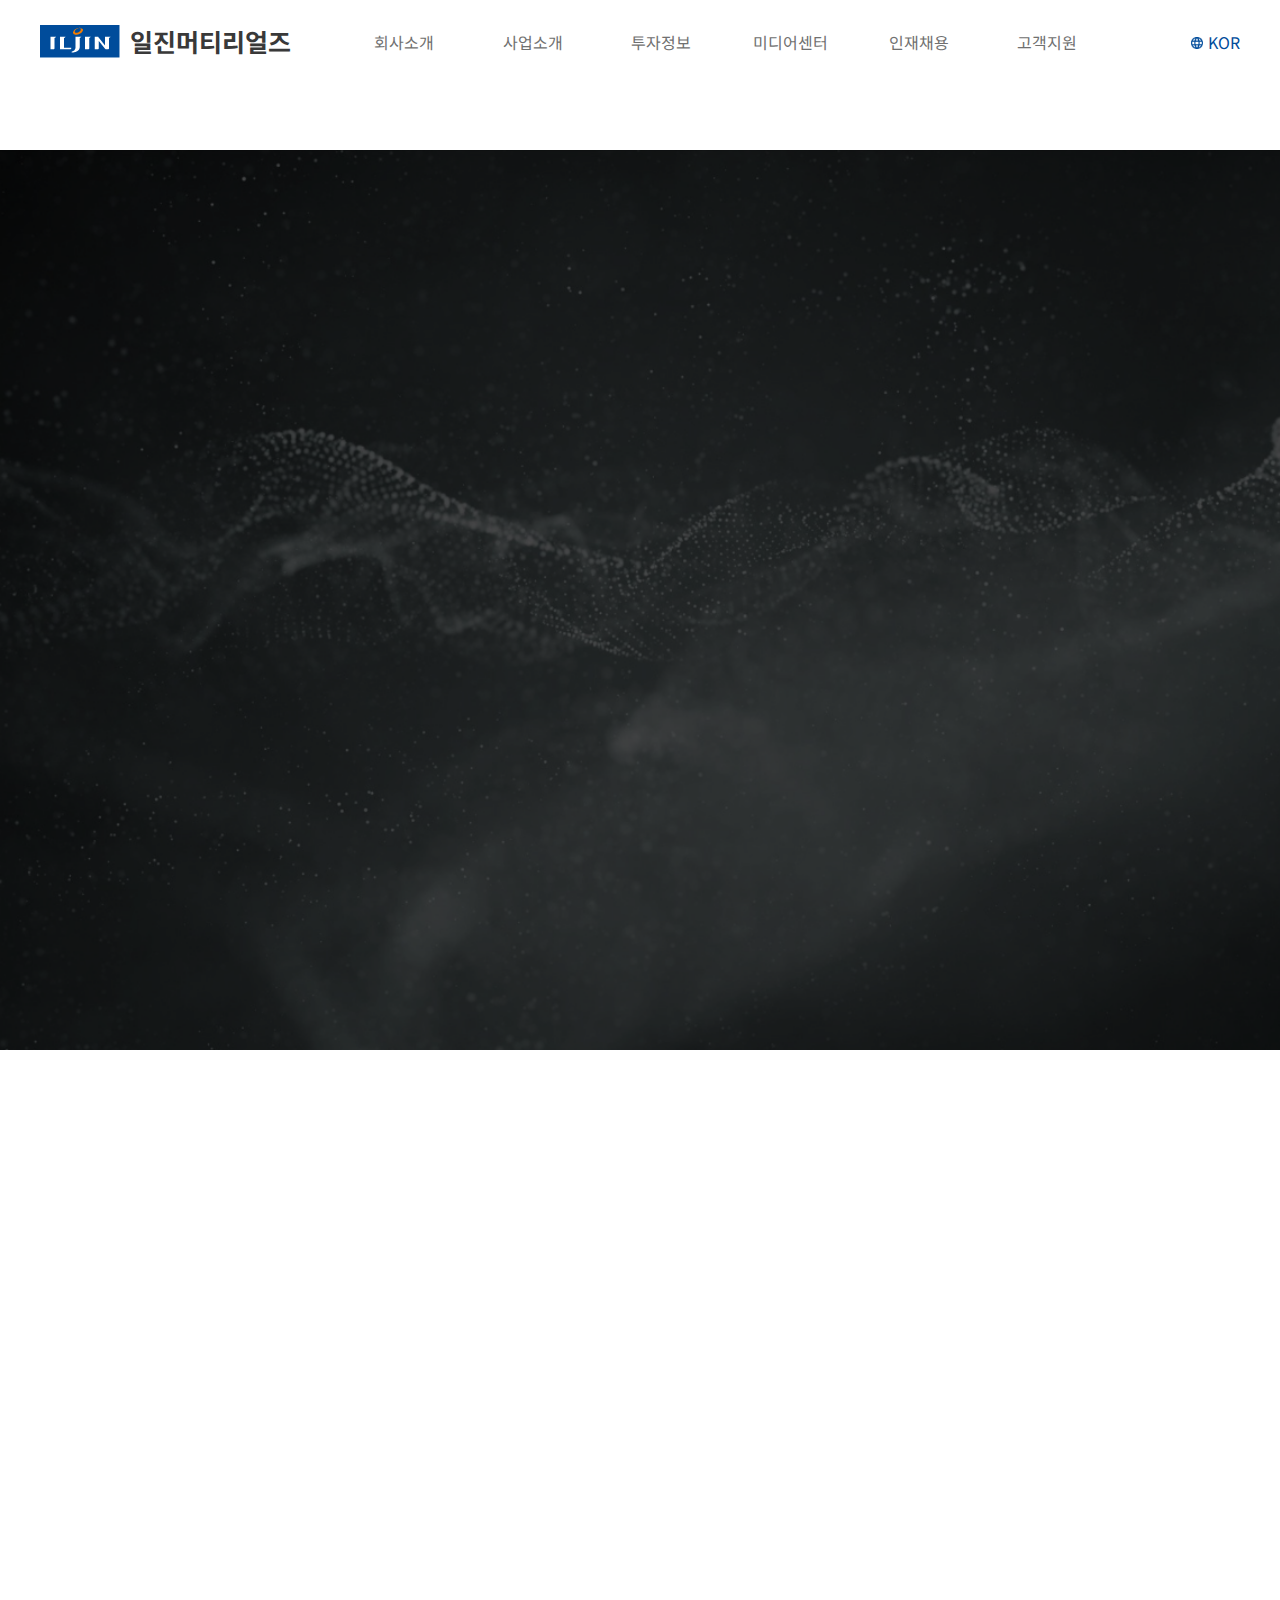
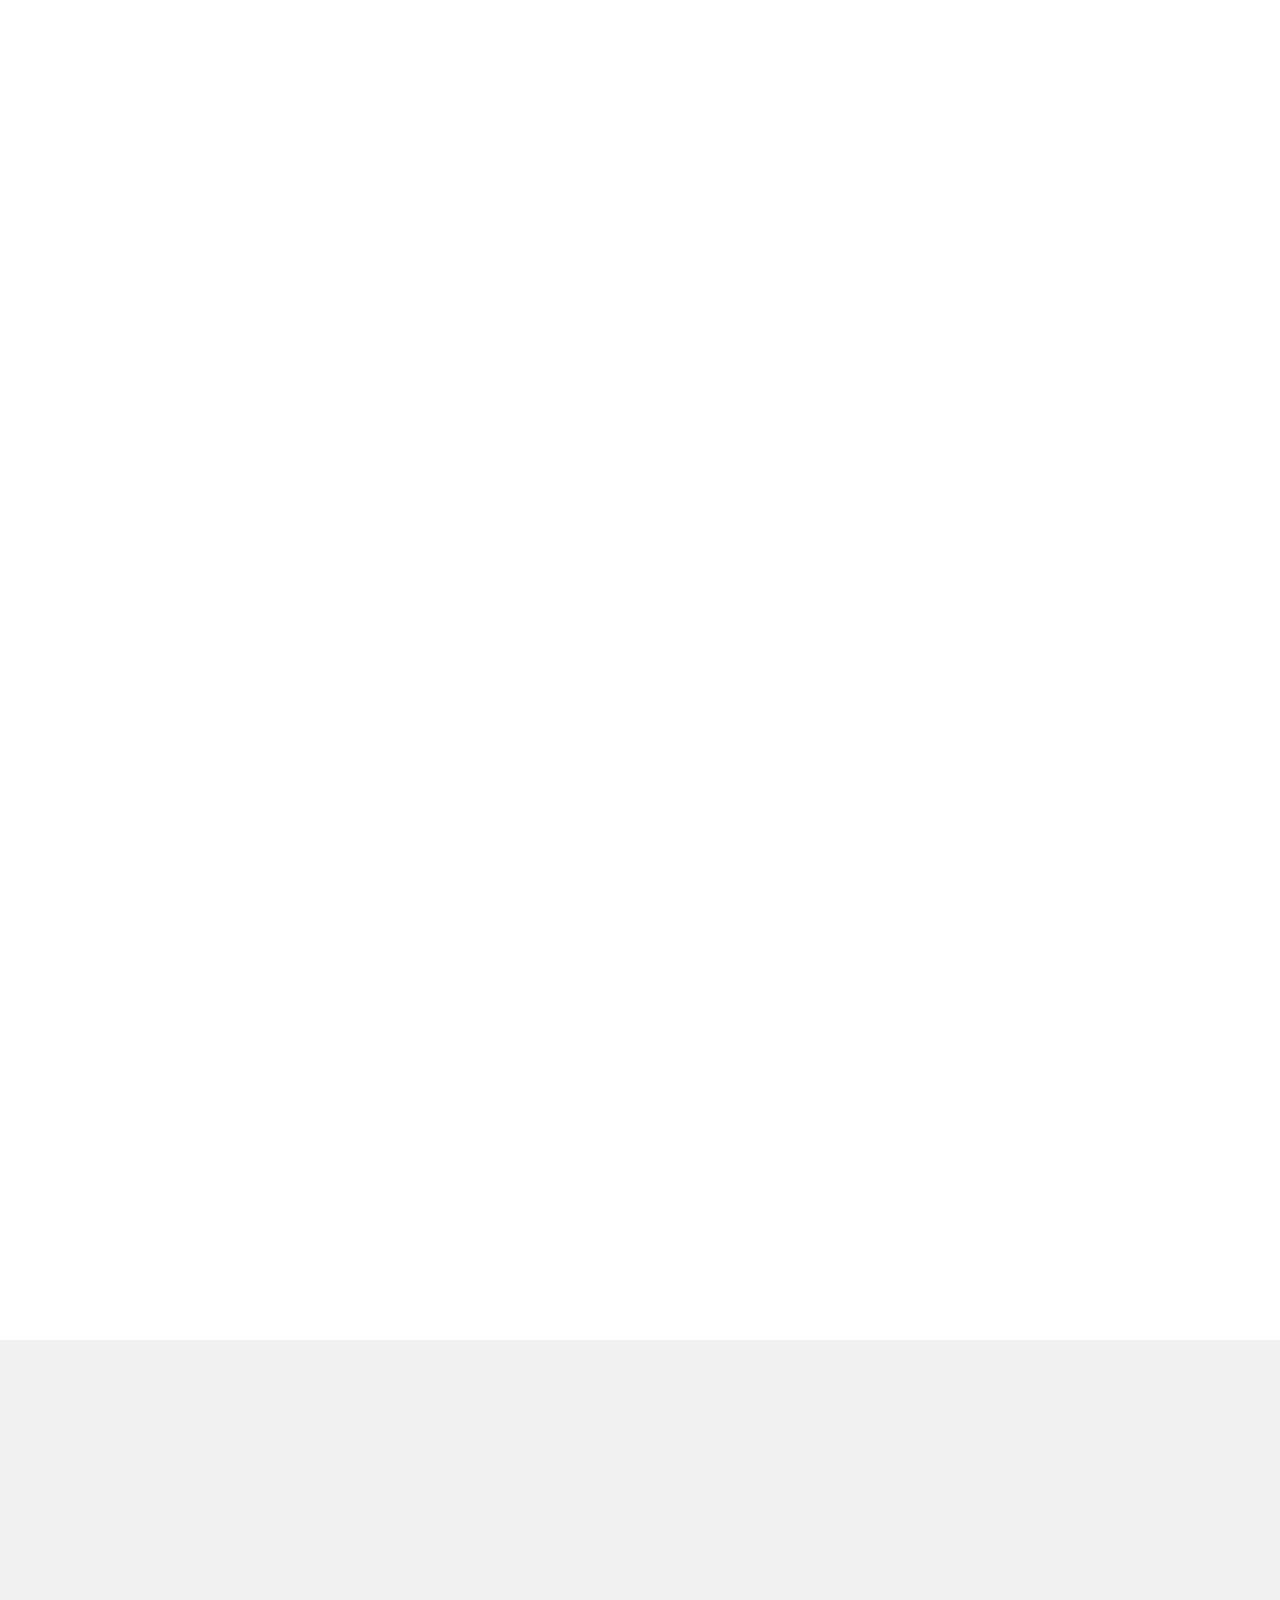
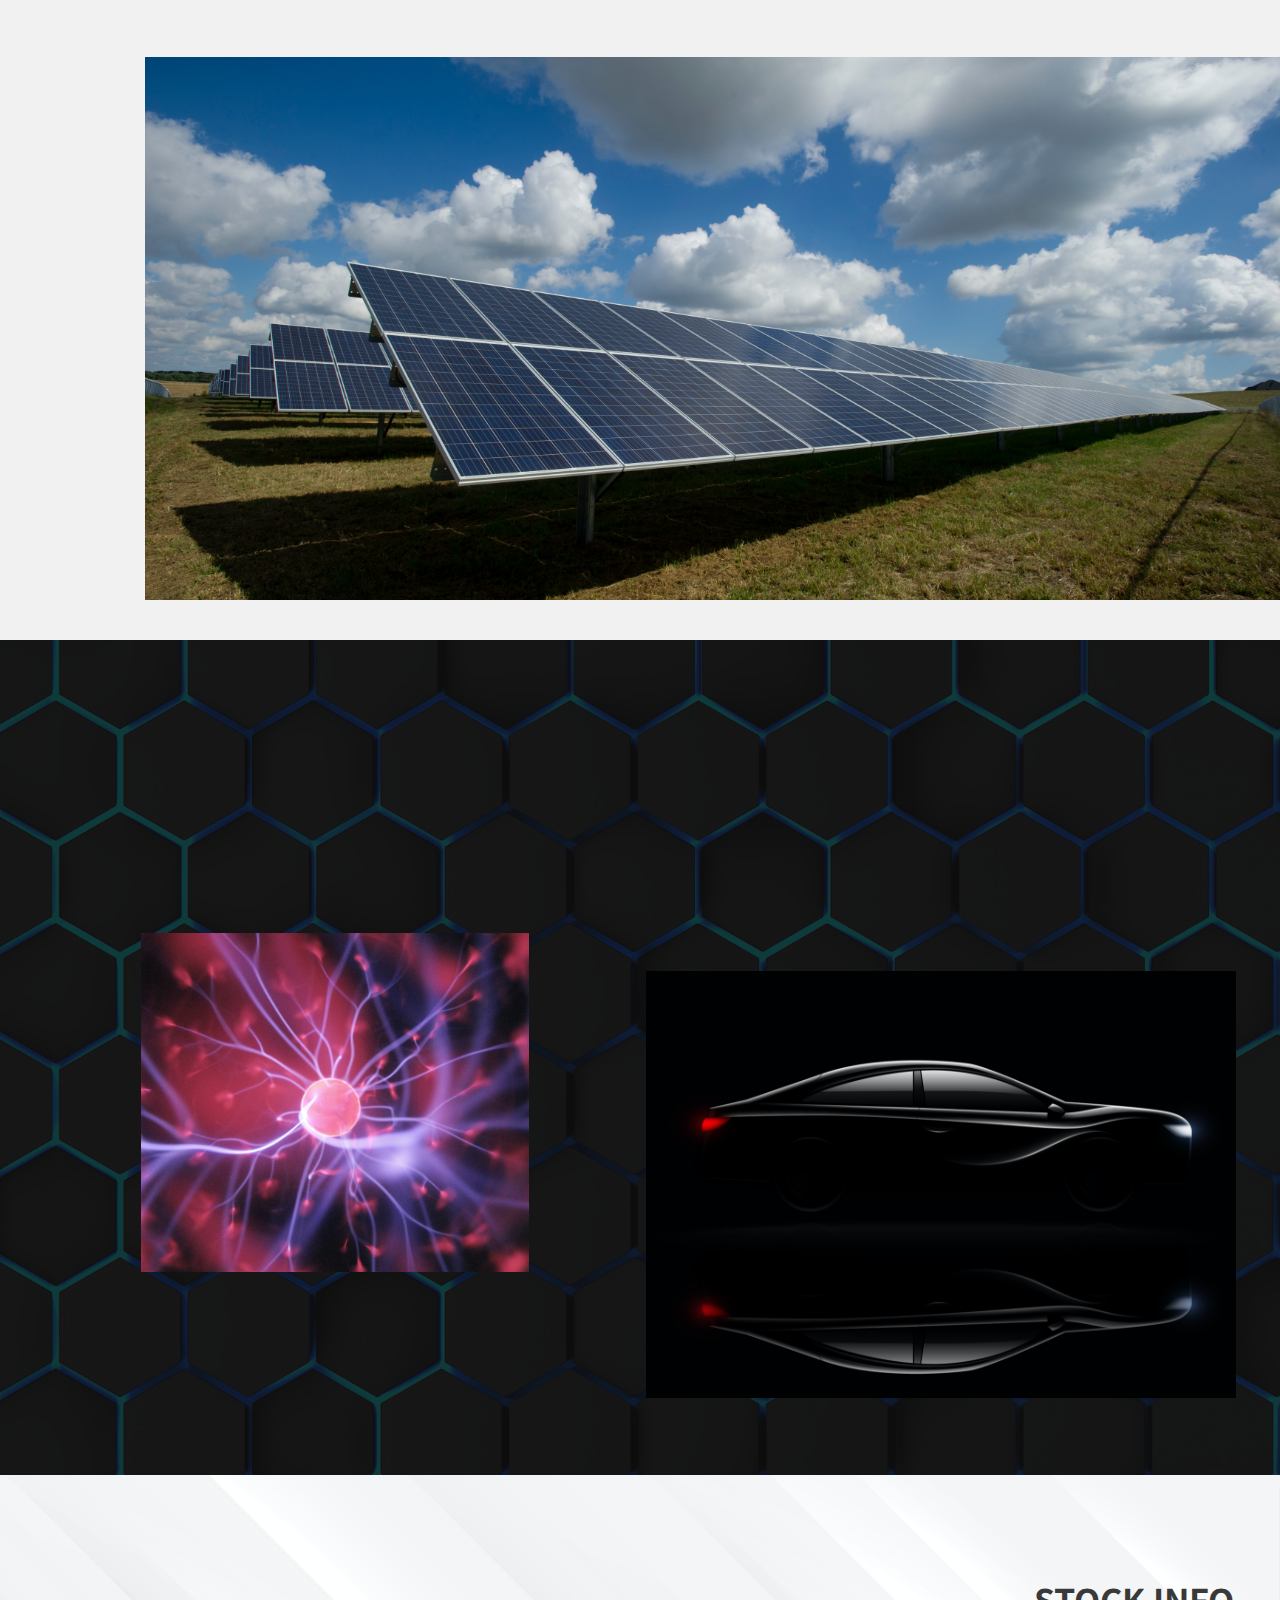
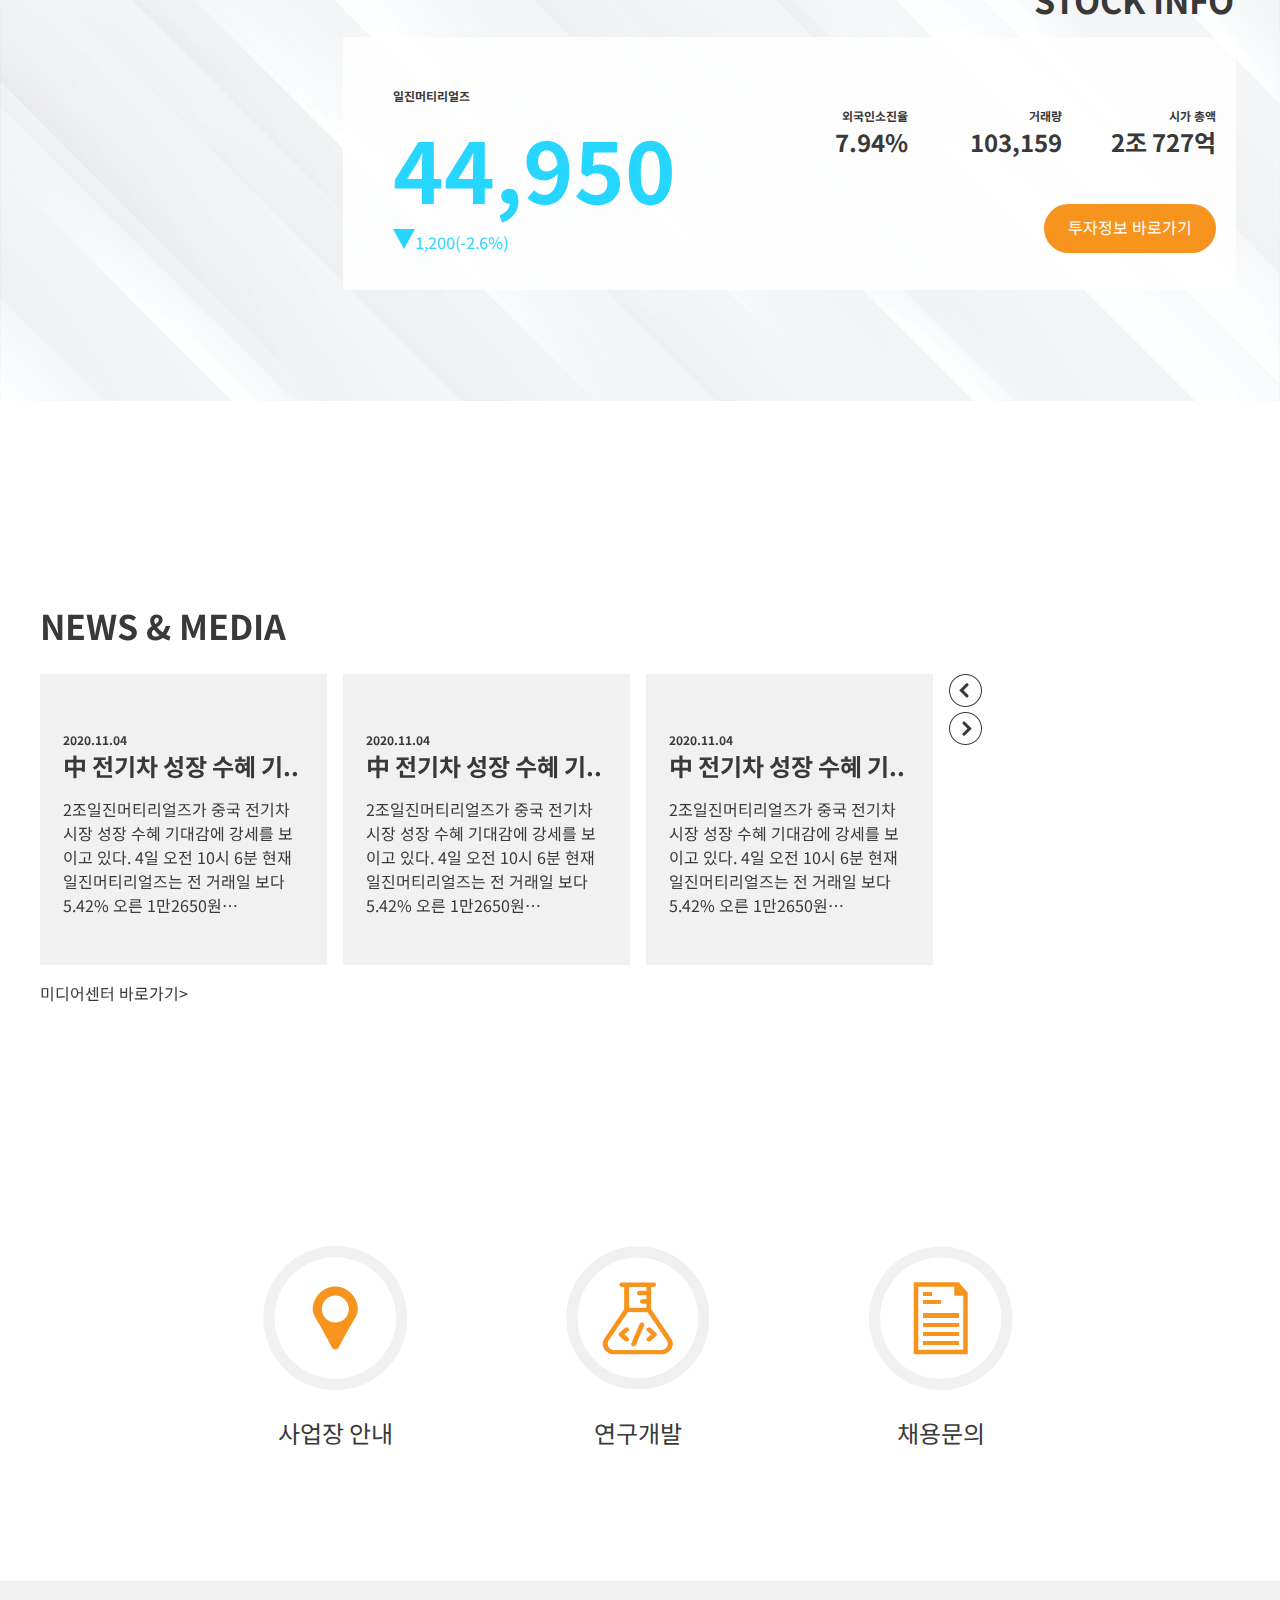
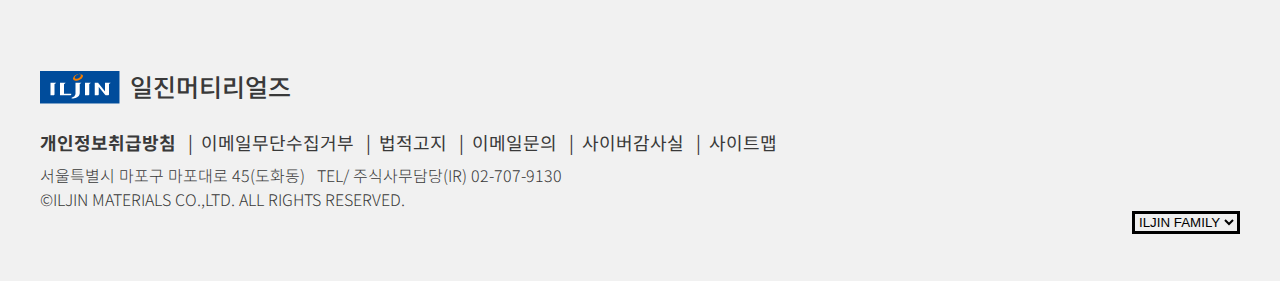
==== commit f6c9f049: "Add files via upload" ====
--- a/index.html
+++ b/index.html
@@ -6,12 +6,15 @@
     <meta name="viewport" content="width=device-width, initial-scale=1.0">
     <title>ILJIN_MATERIALS</title>
     <link rel="preconnect" href="https://fonts.gstatic.com">
-    <link
-        href="https://fonts.googleapis.com/css2?family=Heebo:wght@500;700;900&family=Noto+Sans+KR:wght@300;400;700&display=swap"
-        rel="stylesheet">
+    <link href="https://fonts.googleapis.com/css2?family=Heebo:wght@500;700;900&family=Noto+Sans+KR:wght@300;400;700&display=swap" rel="stylesheet">
+    <!-- aos css -->
+    <link href="https://unpkg.com/aos@2.3.1/dist/aos.css" rel="stylesheet">
     <link rel="stylesheet" href="./css/style.css">
     <script src="https://ajax.googleapis.com/ajax/libs/jquery/3.5.1/jquery.min.js"></script>
+    <!-- aos cdn -->
+    <script src="https://unpkg.com/aos@2.3.1/dist/aos.js"></script>
     <script src="./script/main.js"></script>
+
 </head>
 
 <body>
@@ -93,11 +96,11 @@
         <div class="text">
             <div class="graphic_text">
                 <h4 class="utcText"><span>국내 최초</span><br>1.5㎛ 초극박(UTC) 국산화</h4>
-                <img src="./image/반도체.png" alt="" class="utcImage">
+                <img src="./image/semicon.png" alt="" class="utcImage">
             </div>
             <div class="graphic_text">
                 <h4 class="utcText"><span>머리카락의 100분의 1</span></h4>
-                <img src="./image/패드.png" alt="" class="utcImage">
+                <img src="./image/pad.png" alt="" class="utcImage">
                 <h4 class="utcText">전자 IT 산업 분야에서 쓰이는 가장 얇은 동박</h4>
             </div>
             <div class="graphic_text">
@@ -123,10 +126,10 @@
     </section>
 
     <section id="elecfoil">
-        <div class="ele_width">
-            <h5>BUSINESS AREAS</h5>
-            <h3>ELECFOIL BUSINESS DIVISON</h3>
-            <p>고부가가치 Elecfoil 신제품 개발로 첨단
+        <div class="ele_width" >
+            <h5 data-aos="fade-left" data-aos-offset="500" data-aos-duration="1000" >BUSINESS AREAS</h5>
+            <h3 data-aos="fade-right" data-aos-offset="500" data-aos-duration="1000">ELECFOIL BUSINESS DIVISON</h3>
+            <p data-aos="fade-up" data-aos-offset="500" data-aos-duration="1000"> 고부가가치 Elecfoil 신제품 개발로 첨단
                 전자기기의 진화를 이끌고 있습니다.</p>
         </div>
         <div class="ele_img">
@@ -136,10 +139,10 @@
 
     <section id="energy">
         <div class="ene_width">
-            <h5>BUSINESS AREAS</h5>
-            <h3>ENERGY BUSINESS
+            <h5 data-aos="fade-right" data-aos-offset="500" data-aos-duration="1000">BUSINESS AREAS</h5>
+            <h3 data-aos="fade-left" data-aos-offset="500" data-aos-duration="1000">ENERGY BUSINESS
                 DIVISON</h3>
-            <p>리튬 2차전지의 핵심소재 생산으로 행복한
+            <p data-aos="fade-up" data-aos-offset="500" data-aos-duration="1000">리튬 2차전지의 핵심소재 생산으로 행복한
                 미래를 위한 성장 에너지를 제공합니다.</p>
             <div class="ene_img">
                 <img src="./image/halacious-OgvqXGL7XO4-unsplash.png" alt="">
@@ -155,7 +158,7 @@
                 <div class="st">
                     <h5>일진머티리얼즈</h5>
                     <h6>44,950</h6>
-                    <p><span><img src="./image/다각형 1.png" alt=""></span>1,200(-2.6%)</p>
+                    <p><span><img src="./image/figure.png" alt=""></span>1,200(-2.6%)</p>
                 </div>
                 <div class="market">
                     <h5>시가 총액</h5>
@@ -258,6 +261,9 @@
             </div>
         </div>
     </footer>
+    <script>
+        AOS.init();
+    </script>
 </body>
 
 </html>
--- a/css/style.css
+++ b/css/style.css
@@ -197,20 +197,20 @@
 
 #main_visual {
     width: 100%;
-    min-width: 1200px;
-    height: 100vh;
+    /* min-width: 1200px; */
+    /* height: 100vh; */
 }
 #main_visual .video {
-    width: 100%; height: 100vh;
-    min-width: 1200px;
-    overflow: hidden;
-    margin: 0 auto;
-    /* position: relative; */
+    width: 100%; 
+    overflow: hidden;
+    margin: 0 auto
 }
 
 #main_visual .video video {
     width: 100%;
-    min-width: 1200px;
+    margin-bottom: -5px;
+    /* min-width: 1200px; */
+    /* outline: 3px solid blue; */
 }
 
 /* utc */
